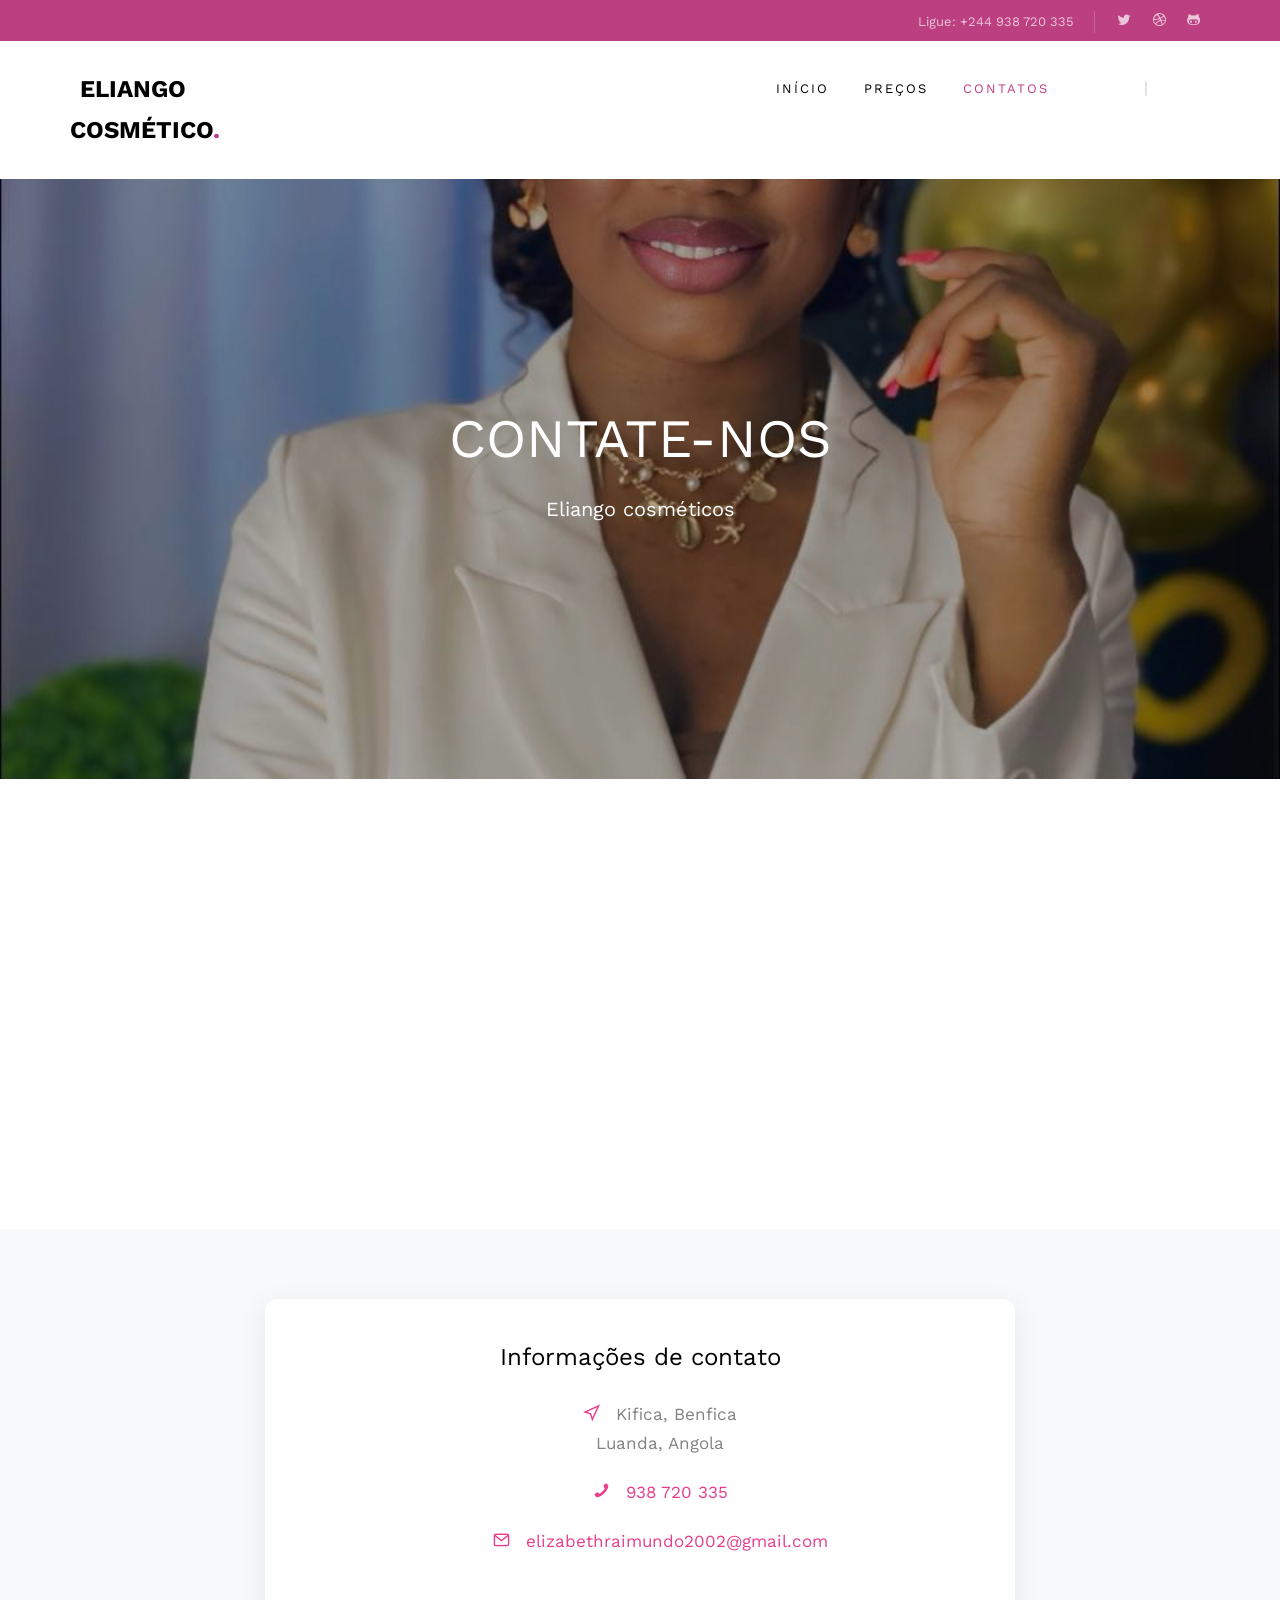
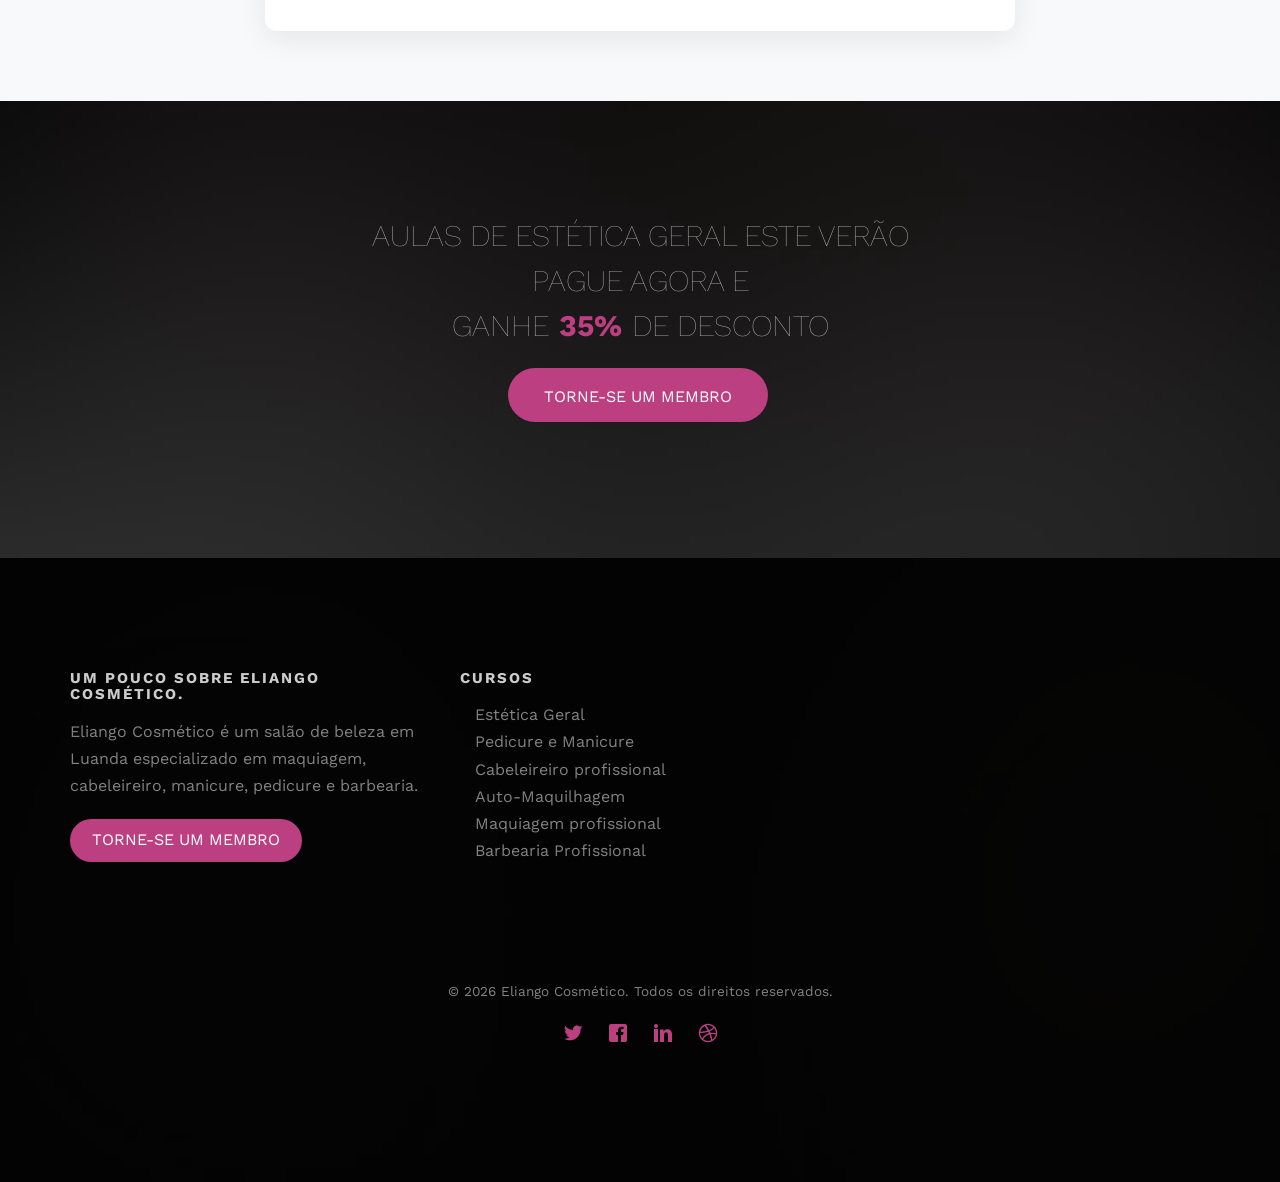
==== contact.html @ efbb31b2 "Update contact.html" ====
<!DOCTYPE HTML>
<html>
<head>
<meta charset="utf-8">
<meta http-equiv="X-UA-Compatible" content="IE=edge">
<title>Eliango Cosmético | Salão de Beleza</title>
<meta name="viewport" content="width=device-width, initial-scale=1">
<meta name="description" content="Eliango Cosmético é um salão de beleza em Luanda especializado em maquiagem, cabeleireiro, manicure, pedicure e barbearia." />
<meta name="keywords" content="salão de beleza luanda, maquiagem profissional, cabeleireiro luanda, manicure pedicure, barbearia luanda" />
<meta name="author" content="freehtml5.co" />

<link href="https://fonts.googleapis.com/css?family=Work+Sans:300,400,500,700,800" rel="stylesheet">
<link rel="stylesheet" href="css/animate.css">
<link rel="stylesheet" href="css/icomoon.css">
<link rel="stylesheet" href="css/bootstrap.css">
<link rel="stylesheet" href="css/magnific-popup.css">
<link rel="stylesheet" href="css/owl.carousel.min.css">
<link rel="stylesheet" href="css/owl.theme.default.min.css">
<link rel="stylesheet" href="css/style.css">
<script src="js/modernizr-2.6.2.min.js"></script>
<!--[if lt IE 9]>
<script src="js/respond.min.js"></script>
<![endif]-->
<style>
  .lang-btn { color: #fff !important; font-weight: 500; }
  .lang-btn.active { color: #f9ad81 !important; font-weight: 700; }
</style>
</head>
<body>
<div class="fh5co-loader"></div>
<div id="page">
<nav class="fh5co-nav" role="navigation">
  <div class="top">
    <div class="container">
      <div class="row">
        <div class="col-xs-12 text-right">
          <p class="num"><span data-i18n="call-us">Ligue:</span> +244 938 720 335</p>
          <ul class="fh5co-social">
            <li><a href="#"><i class="icon-twitter"></i></a></li>
            <li><a href="#"><i class="icon-dribbble"></i></a></li>
            <li><a href="#"><i class="icon-github"></i></a></li>
          </ul>
        </div>
      </div>
    </div>
  </div>
  <div class="top-menu">
    <div class="container">
      <div class="row">
        <div class="col-xs-2">
          <div id="fh5co-logo"><a href="index.html">Eliango Cosmético<span>.</span></a></div>
        </div>
        <div class="col-xs-10 text-right menu-1">
          <ul>
            <li><a href="index.html" data-i18n="nav-home">Início</a></li>
            <li><a href="pricing.html" data-i18n="nav-pricing">Preços</a></li>
            <li class="active"><a href="contact.html" data-i18n="nav-contact">Contatos</a></li>
            <li style="margin-left:15px;">
              <a href="#" class="lang-btn" data-lang="pt" onclick="setLanguage('pt'); return false;">PT</a>
              <span style="color:#ccc; margin:0 5px;">|</span>
              <a href="#" class="lang-btn" data-lang="en" onclick="setLanguage('en'); return false;">EN</a>
            </li>
          </ul>
        </div>
      </div>
    </div>
  </div>
</nav>

<header id="fh5co-header" class="fh5co-cover fh5co-cover-sm" role="banner" style="background-image:url(images/img_bg_2.jpg);" data-stellar-background-ratio="0.5">
  <div class="overlay"></div>
  <div class="container">
    <div class="row">
      <div class="col-md-8 col-md-offset-2 text-center">
        <div class="display-t">
          <div class="display-tc animate-box" data-animate-effect="fadeIn">
            <h1 data-i18n="contact-title">Contate-nos</h1>
            <h2 data-i18n="contact-subtitle">Eliango cosméticos</h2>
          </div>
        </div>
      </div>
    </div>
  </div>
</header>

<!-- MAP -->
<div id="map" class="fh5co-map" style="position:relative; height:auto; margin:0;">
  <iframe
    src="https://www.google.com/maps/embed?pb=!1m14!1m12!1m3!1d471.53162764100284!2d13.175240769830372!3d-8.959782322046955!2m3!1f0!2f0!3f0!3m2!1i1024!2i768!4f13.1!5e1!3m2!1sen!2sao!4v1787591744412!5m2!1sen!2sao"
    width="100%" height="450" style="border:0; display:block;"
    allowfullscreen="" loading="lazy" referrerpolicy="strict-origin-when-cross-origin">
  </iframe>
</div>

<!-- CONTACT INFO BELOW MAP -->
<div id="fh5co-contact" style="position:relative !important; margin-top:0 !important; padding:70px 0; background:#f8f9fa;">
  <div class="container">
    <div class="row">
      <div class="col-md-8 col-md-offset-2 text-center animate-box">
        <div class="fh5co-contact-info" style="background:#fff; padding:45px 40px; border-radius:12px; box-shadow:0 8px 30px rgba(0,0,0,0.08);">
          <h3 data-i18n="contact-info-title" style="margin-bottom:30px;">Informações de contato</h3>
          <ul style="list-style:none; padding:0; margin:0; font-size:17px;">
            <li style="margin-bottom:20px;">
              <i class="icon-location" style="color:#e83e8c; margin-right:10px;"></i>
              <span data-i18n="contact-address">Kifica, Benfica<br>Luanda, Angola</span>
            </li>
            <li style="margin-bottom:20px;">
              <i class="icon-phone" style="color:#e83e8c; margin-right:10px;"></i>
              <a href="tel:+244938720335" style="color:#e83e8c;">938 720 335</a>
            </li>
            <li>
              <i class="icon-mail" style="color:#e83e8c; margin-right:10px;"></i>
              <a href="mailto:elizabethraimundo2002@gmail.com" style="color:#e83e8c;">elizabethraimundo2002@gmail.com</a>
            </li>
          </ul>
        </div>
      </div>
    </div>
  </div>
</div>

<div id="fh5co-started" class="fh5co-bg" style="background-image: url(images/img_bg_3.jpg);">
  <div class="overlay"></div>
  <div class="container">
    <div class="row animate-box">
      <div class="col-md-8 col-md-offset-2 text-center">
        <h2>
          <span data-i18n="summer-title">AULAS DE ESTÉTICA GERAL ESTE VERÃO</span><br>
          <span data-i18n="pay-now">PAGUE AGORA E</span><br>
          <span data-i18n="get">GANHE</span> <span class="percent" data-i18n="discount">35%</span> <span data-i18n="off">DE DESCONTO</span>
        </h2>
      </div>
    </div>
    <div class="row animate-box">
      <div class="col-md-8 col-md-offset-2 text-center">
        <p><a href="#" class="btn btn-default btn-lg" data-i18n="become-member">TORNE-SE UM MEMBRO</a></p>
      </div>
    </div>
  </div>
</div>

<footer id="fh5co-footer" class="fh5co-bg" style="background-image: url(images/img_bg_1.jpg);" role="contentinfo">
  <div class="overlay"></div>
  <div class="container">
    <div class="row row-pb-md">
      <div class="col-md-4 fh5co-widget">
        <h3 data-i18n="about-title">Um Pouco Sobre Eliango Cosmético.</h3>
        <p>Eliango Cosmético é um salão de beleza em Luanda especializado em maquiagem, cabeleireiro, manicure, pedicure e barbearia.</p>
        <p><a class="btn btn-primary" href="#" data-i18n="become-member">TORNE-SE UM MEMBRO</a></p>
      </div>
      <div class="col-md-8">
        <h3 data-i18n="courses">Cursos</h3>
        <div class="col-md-4 col-sm-4 col-xs-6">
          <ul class="fh5co-footer-links">
            <li><a href="" data-i18n="course-1">Estética Geral</a></li>
            <li><a href="" data-i18n="course-2">Pedicure e Manicure</a></li>
            <li><a href="" data-i18n="course-3">Cabeleireiro profissional</a></li>
            <li><a href="" data-i18n="course-4">Auto-Maquilhagem</a></li>
            <li><a href="" data-i18n="course-5">Maquiagem profissional</a></li>
            <li><a href="" data-i18n="course-6">Barbearia Profissional</a></li>
          </ul>
        </div>
      </div>
    </div>
    <div class="row copyright">
      <div class="col-md-12 text-center">
        <p><small class="block">&copy; 2026 Eliango Cosmético. <span data-i18n="rights">Todos os direitos reservados.</span></small></p>
        <p>
          <ul class="fh5co-social-icons">
            <li><a href="#"><i class="icon-twitter"></i></a></li>
            <li><a href="#"><i class="icon-facebook"></i></a></li>
            <li><a href="#"><i class="icon-linkedin"></i></a></li>
            <li><a href="#"><i class="icon-dribbble"></i></a></li>
          </ul>
        </p>
      </div>
    </div>
  </div>
</footer>
</div>

<div class="gototop js-top">
  <a href="#" class="js-gotop"><i class="icon-arrow-up"></i></a>
</div>

<script src="js/jquery.min.js"></script>
<script src="js/jquery.easing.1.3.js"></script>
<script src="js/bootstrap.min.js"></script>
<script src="js/jquery.waypoints.min.js"></script>
<script src="js/jquery.stellar.min.js"></script>
<script src="js/owl.carousel.min.js"></script>
<script src="js/jquery.countTo.js"></script>
<script src="js/jquery.magnific-popup.min.js"></script>
<script src="js/magnific-popup-options.js"></script>
<script src="js/main.js"></script>
<script src="js/language.js"></script>
</body>
</html>
---- css/icomoon.css ----
@font-face {
  font-family: 'icomoon';
  src:  url('../fonts/icomoon/icomoon.eot?6iuir');
  src:  url('../fonts/icomoon/icomoon.eot?6iuir#iefix') format('embedded-opentype'),
    url('../fonts/icomoon/icomoon.ttf?6iuir') format('truetype'),
    url('../fonts/icomoon/icomoon.woff?6iuir') format('woff'),
    url('../fonts/icomoon/icomoon.svg?6iuir#icomoon') format('svg');
  font-weight: normal;
  font-style: normal;
}

[class^="icon-"], [class*=" icon-"] {
  /* use !important to prevent issues with browser extensions that change fonts */
  font-family: 'icomoon' !important;
  speak: none;
  font-style: normal;
  font-weight: normal;
  font-variant: normal;
  text-transform: none;
  line-height: 1;

  /* Better Font Rendering =========== */
  -webkit-font-smoothing: antialiased;
  -moz-osx-font-smoothing: grayscale;
}

.icon-eye:before {
  content: "\e000";
}
.icon-paper-clip:before {
  content: "\e001";
}
.icon-mail:before {
  content: "\e002";
}
.icon-toggle:before {
  content: "\e003";
}
.icon-layout:before {
  content: "\e004";
}
.icon-link:before {
  content: "\e005";
}
.icon-bell:before {
  content: "\e006";
}
.icon-lock:before {
  content: "\e007";
}
.icon-unlock:before {
  content: "\e008";
}
.icon-ribbon:before {
  content: "\e009";
}
.icon-image:before {
  content: "\e010";
}
.icon-signal:before {
  content: "\e011";
}
.icon-target:before {
  content: "\e012";
}
.icon-clipboard:before {
  content: "\e013";
}
.icon-clock:before {
  content: "\e014";
}
.icon-watch:before {
  content: "\e015";
}
.icon-air-play:before {
  content: "\e016";
}
.icon-camera:before {
  content: "\e017";
}
.icon-video:before {
  content: "\e018";
}
.icon-disc:before {
  content: "\e019";
}
.icon-printer:before {
  content: "\e020";
}
.icon-monitor:before {
  content: "\e021";
}
.icon-server:before {
  content: "\e022";
}
.icon-cog:before {
  content: "\e023";
}
.icon-heart:before {
  content: "\e024";
}
.icon-paragraph:before {
  content: "\e025";
}
.icon-align-justify:before {
  content: "\e026";
}
.icon-align-left:before {
  content: "\e027";
}
.icon-align-center:before {
  content: "\e028";
}
.icon-align-right:before {
  content: "\e029";
}
.icon-book:before {
  content: "\e030";
}
.icon-layers:before {
  content: "\e031";
}
.icon-stack:before {
  content: "\e032";
}
.icon-stack-2:before {
  content: "\e033";
}
.icon-paper:before {
  content: "\e034";
}
.icon-paper-stack:before {
  content: "\e035";
}
.icon-search:before {
  content: "\e036";
}
.icon-zoom-in:before {
  content: "\e037";
}
.icon-zoom-out:before {
  content: "\e038";
}
.icon-reply:before {
  content: "\e039";
}
.icon-circle-plus:before {
  content: "\e040";
}
.icon-circle-minus:before {
  content: "\e041";
}
.icon-circle-check:before {
  content: "\e042";
}
.icon-circle-cross:before {
  content: "\e043";
}
.icon-square-plus:before {
  content: "\e044";
}
.icon-square-minus:before {
  content: "\e045";
}
.icon-square-check:before {
  content: "\e046";
}
.icon-square-cross:before {
  content: "\e047";
}
.icon-microphone:before {
  content: "\e048";
}
.icon-record:before {
  content: "\e049";
}
.icon-skip-back:before {
  content: "\e050";
}
.icon-rewind:before {
  content: "\e051";
}
.icon-play:before {
  content: "\e052";
}
.icon-pause:before {
  content: "\e053";
}
.icon-stop:before {
  content: "\e054";
}
.icon-fast-forward:before {
  content: "\e055";
}
.icon-skip-forward:before {
  content: "\e056";
}
.icon-shuffle:before {
  content: "\e057";
}
.icon-repeat:before {
  content: "\e058";
}
.icon-folder:before {
  content: "\e059";
}
.icon-umbrella:before {
  content: "\e060";
}
.icon-moon:before {
  content: "\e061";
}
.icon-thermometer:before {
  content: "\e062";
}
.icon-drop:before {
  content: "\e063";
}
.icon-sun:before {
  content: "\e064";
}
.icon-cloud:before {
  content: "\e065";
}
.icon-cloud-upload:before {
  content: "\e066";
}
.icon-cloud-download:before {
  content: "\e067";
}
.icon-upload:before {
  content: "\e068";
}
.icon-download:before {
  content: "\e069";
}
.icon-location:before {
  content: "\e070";
}
.icon-location-2:before {
  content: "\e071";
}
.icon-map:before {
  content: "\e072";
}
.icon-battery:before {
  content: "\e073";
}
.icon-head:before {
  content: "\e074";
}
.icon-briefcase:before {
  content: "\e075";
}
.icon-speech-bubble:before {
  content: "\e076";
}
.icon-anchor:before {
  content: "\e077";
}
.icon-globe:before {
  content: "\e078";
}
.icon-box:before {
  content: "\e079";
}
.icon-reload:before {
  content: "\e080";
}
.icon-share:before {
  content: "\e081";
}
.icon-marquee:before {
  content: "\e082";
}
.icon-marquee-plus:before {
  content: "\e083";
}
.icon-marquee-minus:before {
  content: "\e084";
}
.icon-tag:before {
  content: "\e085";
}
.icon-power:before {
  content: "\e086";
}
.icon-command:before {
  content: "\e087";
}
.icon-alt:before {
  content: "\e088";
}
.icon-esc:before {
  content: "\e089";
}
.icon-bar-graph:before {
  content: "\e090";
}
.icon-bar-graph-2:before {
  content: "\e091";
}
.icon-pie-graph:before {
  content: "\e092";
}
.icon-star:before {
  content: "\e093";
}
.icon-arrow-left:before {
  content: "\e094";
}
.icon-arrow-right:before {
  content: "\e095";
}
.icon-arrow-up:before {
  content: "\e096";
}
.icon-arrow-down:before {
  content: "\e097";
}
.icon-volume:before {
  content: "\e098";
}
.icon-mute:before {
  content: "\e099";
}
.icon-content-right:before {
  content: "\e100";
}
.icon-content-left:before {
  content: "\e101";
}
.icon-grid:before {
  content: "\e102";
}
.icon-grid-2:before {
  content: "\e103";
}
.icon-columns:before {
  content: "\e104";
}
.icon-loader:before {
  content: "\e105";
}
.icon-bag:before {
  content: "\e106";
}
.icon-ban:before {
  content: "\e107";
}
.icon-flag:before {
  content: "\e108";
}
.icon-trash:before {
  content: "\e109";
}
.icon-expand:before {
  content: "\e110";
}
.icon-contract:before {
  content: "\e111";
}
.icon-maximize:before {
  content: "\e112";
}
.icon-minimize:before {
  content: "\e113";
}
.icon-plus:before {
  content: "\e114";
}
.icon-minus:before {
  content: "\e115";
}
.icon-check:before {
  content: "\e116";
}
.icon-cross:before {
  content: "\e117";
}
.icon-move:before {
  content: "\e118";
}
.icon-delete:before {
  content: "\e119";
}
.icon-menu:before {
  content: "\e120";
}
.icon-archive:before {
  content: "\e121";
}
.icon-inbox:before {
  content: "\e122";
}
.icon-outbox:before {
  content: "\e123";
}
.icon-file:before {
  content: "\e124";
}
.icon-file-add:before {
  content: "\e125";
}
.icon-file-subtract:before {
  content: "\e126";
}
.icon-help:before {
  content: "\e127";
}
.icon-open:before {
  content: "\e128";
}
.icon-ellipsis:before {
  content: "\e129";
}
.icon-add-to-list:before {
  content: "\e900";
}
.icon-classic-computer:before {
  content: "\e901";
}
.icon-controller-fast-backward:before {
  content: "\e902";
}
.icon-creative-commons-attribution:before {
  content: "\e903";
}
.icon-creative-commons-noderivs:before {
  content: "\e904";
}
.icon-creative-commons-noncommercial-eu:before {
  content: "\e905";
}
.icon-creative-commons-noncommercial-us:before {
  content: "\e906";
}
.icon-creative-commons-public-domain:before {
  content: "\e907";
}
.icon-creative-commons-remix:before {
  content: "\e908";
}
.icon-creative-commons-share:before {
  content: "\e909";
}
.icon-creative-commons-sharealike:before {
  content: "\e90a";
}
.icon-creative-commons:before {
  content: "\e90b";
}
.icon-document-landscape:before {
  content: "\e90c";
}
.icon-remove-user:before {
  content: "\e90d";
}
.icon-warning:before {
  content: "\e90e";
}
.icon-arrow-bold-down:before {
  content: "\e90f";
}
.icon-arrow-bold-left:before {
  content: "\e910";
}
.icon-arrow-bold-right:before {
  content: "\e911";
}
.icon-arrow-bold-up:before {
  content: "\e912";
}
.icon-arrow-down2:before {
  content: "\e913";
}
.icon-arrow-left2:before {
  content: "\e914";
}
.icon-arrow-long-down:before {
  content: "\e915";
}
.icon-arrow-long-left:before {
  content: "\e916";
}
.icon-arrow-long-right:before {
  content: "\e917";
}
.icon-arrow-long-up:before {
  content: "\e918";
}
.icon-arrow-right2:before {
  content: "\e919";
}
.icon-arrow-up2:before {
  content: "\e91a";
}
.icon-arrow-with-circle-down:before {
  content: "\e91b";
}
.icon-arrow-with-circle-left:before {
  content: "\e91c";
}
.icon-arrow-with-circle-right:before {
  content: "\e91d";
}
.icon-arrow-with-circle-up:before {
  content: "\e91e";
}
.icon-bookmark:before {
  content: "\e91f";
}
.icon-bookmarks:before {
  content: "\e920";
}
.icon-chevron-down:before {
  content: "\e921";
}
.icon-chevron-left:before {
  content: "\e922";
}
.icon-chevron-right:before {
  content: "\e923";
}
.icon-chevron-small-down:before {
  content: "\e924";
}
.icon-chevron-small-left:before {
  content: "\e925";
}
.icon-chevron-small-right:before {
  content: "\e926";
}
.icon-chevron-small-up:before {
  content: "\e927";
}
.icon-chevron-thin-down:before {
  content: "\e928";
}
.icon-chevron-thin-left:before {
  content: "\e929";
}
.icon-chevron-thin-right:before {
  content: "\e92a";
}
.icon-chevron-thin-up:before {
  content: "\e92b";
}
.icon-chevron-up:before {
  content: "\e92c";
}
.icon-chevron-with-circle-down:before {
  content: "\e92d";
}
.icon-chevron-with-circle-left:before {
  content: "\e92e";
}
.icon-chevron-with-circle-right:before {
  content: "\e92f";
}
.icon-chevron-with-circle-up:before {
  content: "\e930";
}
.icon-cloud2:before {
  content: "\e931";
}
.icon-controller-fast-forward:before {
  content: "\e932";
}
.icon-controller-jump-to-start:before {
  content: "\e933";
}
.icon-controller-next:before {
  content: "\e934";
}
.icon-controller-paus:before {
  content: "\e935";
}
.icon-controller-play:before {
  content: "\e936";
}
.icon-controller-record:before {
  content: "\e937";
}
.icon-controller-stop:before {
  content: "\e938";
}
.icon-controller-volume:before {
  content: "\e939";
}
.icon-dot-single:before {
  content: "\e93a";
}
.icon-dots-three-horizontal:before {
  content: "\e93b";
}
.icon-dots-three-vertical:before {
  content: "\e93c";
}
.icon-dots-two-horizontal:before {
  content: "\e93d";
}
.icon-dots-two-vertical:before {
  content: "\e93e";
}
.icon-download2:before {
  content: "\e93f";
}
.icon-emoji-flirt:before {
  content: "\e940";
}
.icon-flow-branch:before {
  content: "\e941";
}
.icon-flow-cascade:before {
  content: "\e942";
}
.icon-flow-line:before {
  content: "\e943";
}
.icon-flow-parallel:before {
  content: "\e944";
}
.icon-flow-tree:before {
  content: "\e945";
}
.icon-install:before {
  content: "\e946";
}
.icon-layers2:before {
  content: "\e947";
}
.icon-open-book:before {
  content: "\e948";
}
.icon-resize-100:before {
  content: "\e949";
}
.icon-resize-full-screen:before {
  content: "\e94a";
}
.icon-save:before {
  content: "\e94b";
}
.icon-select-arrows:before {
  content: "\e94c";
}
.icon-sound-mute:before {
  content: "\e94d";
}
.icon-sound:before {
  content: "\e94e";
}
.icon-trash2:before {
  content: "\e94f";
}
.icon-triangle-down:before {
  content: "\e950";
}
.icon-triangle-left:before {
  content: "\e951";
}
.icon-triangle-right:before {
  content: "\e952";
}
.icon-triangle-up:before {
  content: "\e953";
}
.icon-uninstall:before {
  content: "\e954";
}
.icon-upload-to-cloud:before {
  content: "\e955";
}
.icon-upload2:before {
  content: "\e956";
}
.icon-add-user:before {
  content: "\e957";
}
.icon-address:before {
  content: "\e958";
}
.icon-adjust:before {
  content: "\e959";
}
.icon-air:before {
  content: "\e95a";
}
.icon-aircraft-landing:before {
  content: "\e95b";
}
.icon-aircraft-take-off:before {
  content: "\e95c";
}
.icon-aircraft:before {
  content: "\e95d";
}
.icon-align-bottom:before {
  content: "\e95e";
}
.icon-align-horizontal-middle:before {
  content: "\e95f";
}
.icon-align-left2:before {
  content: "\e960";
}
.icon-align-right2:before {
  content: "\e961";
}
.icon-align-top:before {
  content: "\e962";
}
.icon-align-vertical-middle:before {
  content: "\e963";
}
.icon-archive2:before {
  content: "\e964";
}
.icon-area-graph:before {
  content: "\e965";
}
.icon-attachment:before {
  content: "\e966";
}
.icon-awareness-ribbon:before {
  content: "\e967";
}
.icon-back-in-time:before {
  content: "\e968";
}
.icon-back:before {
  content: "\e969";
}
.icon-bar-graph2:before {
  content: "\e96a";
}
.icon-battery2:before {
  content: "\e96b";
}
.icon-beamed-note:before {
  content: "\e96c";
}
.icon-bell2:before {
  content: "\e96d";
}
.icon-blackboard:before {
  content: "\e96e";
}
.icon-block:before {
  content: "\e96f";
}
.icon-book2:before {
  content: "\e970";
}
.icon-bowl:before {
  content: "\e971";
}
.icon-box2:before {
  content: "\e972";
}
.icon-briefcase2:before {
  content: "\e973";
}
.icon-browser:before {
  content: "\e974";
}
.icon-brush:before {
  content: "\e975";
}
.icon-bucket:before {
  content: "\e976";
}
.icon-cake:before {
  content: "\e977";
}
.icon-calculator:before {
  content: "\e978";
}
.icon-calendar:before {
  content: "\e979";
}
.icon-camera2:before {
  content: "\e97a";
}
.icon-ccw:before {
  content: "\e97b";
}
.icon-chat:before {
  content: "\e97c";
}
.icon-check2:before {
  content: "\e97d";
}
.icon-circle-with-cross:before {
  content: "\e97e";
}
.icon-circle-with-minus:before {
  content: "\e97f";
}
.icon-circle-with-plus:before {
  content: "\e980";
}
.icon-circle:before {
  content: "\e981";
}
.icon-circular-graph:before {
  content: "\e982";
}
.icon-clapperboard:before {
  content: "\e983";
}
.icon-clipboard2:before {
  content: "\e984";
}
.icon-clock2:before {
  content: "\e985";
}
.icon-code:before {
  content: "\e986";
}
.icon-cog2:before {
  content: "\e987";
}
.icon-colours:before {
  content: "\e988";
}
.icon-compass:before {
  content: "\e989";
}
.icon-copy:before {
  content: "\e98a";
}
.icon-credit-card:before {
  content: "\e98b";
}
.icon-credit:before {
  content: "\e98c";
}
.icon-cross2:before {
  content: "\e98d";
}
.icon-cup:before {
  content: "\e98e";
}
.icon-cw:before {
  content: "\e98f";
}
.icon-cycle:before {
  content: "\e990";
}
.icon-database:before {
  content: "\e991";
}
.icon-dial-pad:before {
  content: "\e992";
}
.icon-direction:before {
  content: "\e993";
}
.icon-document:before {
  content: "\e994";
}
.icon-documents:before {
  content: "\e995";
}
.icon-drink:before {
  content: "\e996";
}
.icon-drive:before {
  content: "\e997";
}
.icon-drop2:before {
  content: "\e998";
}
.icon-edit:before {
  content: "\e999";
}
.icon-email:before {
  content: "\e99a";
}
.icon-emoji-happy:before {
  content: "\e99b";
}
.icon-emoji-neutral:before {
  content: "\e99c";
}
.icon-emoji-sad:before {
  content: "\e99d";
}
.icon-erase:before {
  content: "\e99e";
}
.icon-eraser:before {
  content: "\e99f";
}
.icon-export:before {
  content: "\e9a0";
}
.icon-eye2:before {
  content: "\e9a1";
}
.icon-feather:before {
  content: "\e9a2";
}
.icon-flag2:before {
  content: "\e9a3";
}
.icon-flash:before {
  content: "\e9a4";
}
.icon-flashlight:before {
  content: "\e9a5";
}
.icon-flat-brush:before {
  content: "\e9a6";
}
.icon-folder-images:before {
  content: "\e9a7";
}
.icon-folder-music:before {
  content: "\e9a8";
}
.icon-folder-video:before {
  content: "\e9a9";
}
.icon-folder2:before {
  content: "\e9aa";
}
.icon-forward:before {
  content: "\e9ab";
}
.icon-funnel:before {
  content: "\e9ac";
}
.icon-game-controller:before {
  content: "\e9ad";
}
.icon-gauge:before {
  content: "\e9ae";
}
.icon-globe2:before {
  content: "\e9af";
}
.icon-graduation-cap:before {
  content: "\e9b0";
}
.icon-grid2:before {
  content: "\e9b1";
}
.icon-hair-cross:before {
  content: "\e9b2";
}
.icon-hand:before {
  content: "\e9b3";
}
.icon-heart-outlined:before {
  content: "\e9b4";
}
.icon-heart2:before {
  content: "\e9b5";
}
.icon-help-with-circle:before {
  content: "\e9b6";
}
.icon-help2:before {
  content: "\e9b7";
}
.icon-home:before {
  content: "\e9b8";
}
.icon-hour-glass:before {
  content: "\e9b9";
}
.icon-image-inverted:before {
  content: "\e9ba";
}
.icon-image2:before {
  content: "\e9bb";
}
.icon-images:before {
  content: "\e9bc";
}
.icon-inbox2:before {
  content: "\e9bd";
}
.icon-infinity:before {
  content: "\e9be";
}
.icon-info-with-circle:before {
  content: "\e9bf";
}
.icon-info:before {
  content: "\e9c0";
}
.icon-key:before {
  content: "\e9c1";
}
.icon-keyboard:before {
  content: "\e9c2";
}
.icon-lab-flask:before {
  content: "\e9c3";
}
.icon-landline:before {
  content: "\e9c4";
}
.icon-language:before {
  content: "\e9c5";
}
.icon-laptop:before {
  content: "\e9c6";
}
.icon-leaf:before {
  content: "\e9c7";
}
.icon-level-down:before {
  content: "\e9c8";
}
.icon-level-up:before {
  content: "\e9c9";
}
.icon-lifebuoy:before {
  content: "\e9ca";
}
.icon-light-bulb:before {
  content: "\e9cb";
}
.icon-light-down:before {
  content: "\e9cc";
}
.icon-light-up:before {
  content: "\e9cd";
}
.icon-line-graph:before {
  content: "\e9ce";
}
.icon-link2:before {
  content: "\e9cf";
}
.icon-list:before {
  content: "\e9d0";
}
.icon-location-pin:before {
  content: "\e9d1";
}
.icon-location2:before {
  content: "\e9d2";
}
.icon-lock-open:before {
  content: "\e9d3";
}
.icon-lock2:before {
  content: "\e9d4";
}
.icon-log-out:before {
  content: "\e9d5";
}
.icon-login:before {
  content: "\e9d6";
}
.icon-loop:before {
  content: "\e9d7";
}
.icon-magnet:before {
  content: "\e9d8";
}
.icon-magnifying-glass:before {
  content: "\e9d9";
}
.icon-mail2:before {
  content: "\e9da";
}
.icon-man:before {
  content: "\e9db";
}
.icon-map2:before {
  content: "\e9dc";
}
.icon-mask:before {
  content: "\e9dd";
}
.icon-medal:before {
  content: "\e9de";
}
.icon-megaphone:before {
  content: "\e9df";
}
.icon-menu2:before {
  content: "\e9e0";
}
.icon-message:before {
  content: "\e9e1";
}
.icon-mic:before {
  content: "\e9e2";
}
.icon-minus2:before {
  content: "\e9e3";
}
.icon-mobile:before {
  content: "\e9e4";
}
.icon-modern-mic:before {
  content: "\e9e5";
}
.icon-moon2:before {
  content: "\e9e6";
}
.icon-mouse:before {
  content: "\e9e7";
}
.icon-music:before {
  content: "\e9e8";
}
.icon-network:before {
  content: "\e9e9";
}
.icon-new-message:before {
  content: "\e9ea";
}
.icon-new:before {
  content: "\e9eb";
}
.icon-news:before {
  content: "\e9ec";
}
.icon-note:before {
  content: "\e9ed";
}
.icon-notification:before {
  content: "\e9ee";
}
.icon-old-mobile:before {
  content: "\e9ef";
}
.icon-old-phone:before {
  content: "\e9f0";
}
.icon-palette:before {
  content: "\e9f1";
}
.icon-paper-plane:before {
  content: "\e9f2";
}
.icon-pencil:before {
  content: "\e9f3";
}
.icon-phone:before {
  content: "\e9f4";
}
.icon-pie-chart:before {
  content: "\e9f5";
}
.icon-pin:before {
  content: "\e9f6";
}
.icon-plus2:before {
  content: "\e9f7";
}
.icon-popup:before {
  content: "\e9f8";
}
.icon-power-plug:before {
  content: "\e9f9";
}
.icon-price-ribbon:before {
  content: "\e9fa";
}
.icon-price-tag:before {
  content: "\e9fb";
}
.icon-print:before {
  content: "\e9fc";
}
.icon-progress-empty:before {
  content: "\e9fd";
}
.icon-progress-full:before {
  content: "\e9fe";
}
.icon-progress-one:before {
  content: "\e9ff";
}
.icon-progress-two:before {
  content: "\ea00";
}
.icon-publish:before {
  content: "\ea01";
}
.icon-quote:before {
  content: "\ea02";
}
.icon-radio:before {
  content: "\ea03";
}
.icon-reply-all:before {
  content: "\ea04";
}
.icon-reply2:before {
  content: "\ea05";
}
.icon-retweet:before {
  content: "\ea06";
}
.icon-rocket:before {
  content: "\ea07";
}
.icon-round-brush:before {
  content: "\ea08";
}
.icon-rss:before {
  content: "\ea09";
}
.icon-ruler:before {
  content: "\ea0a";
}
.icon-scissors:before {
  content: "\ea0b";
}
.icon-share-alternitive:before {
  content: "\ea0c";
}
.icon-share2:before {
  content: "\ea0d";
}
.icon-shareable:before {
  content: "\ea0e";
}
.icon-shield:before {
  content: "\ea0f";
}
.icon-shop:before {
  content: "\ea10";
}
.icon-shopping-bag:before {
  content: "\ea11";
}
.icon-shopping-basket:before {
  content: "\ea12";
}
.icon-shopping-cart:before {
  content: "\ea13";
}
.icon-shuffle2:before {
  content: "\ea14";
}
.icon-signal2:before {
  content: "\ea15";
}
.icon-sound-mix:before {
  content: "\ea16";
}
.icon-sports-club:before {
  content: "\ea17";
}
.icon-spreadsheet:before {
  content: "\ea18";
}
.icon-squared-cross:before {
  content: "\ea19";
}
.icon-squared-minus:before {
  content: "\ea1a";
}
.icon-squared-plus:before {
  content: "\ea1b";
}
.icon-star-outlined:before {
  content: "\ea1c";
}
.icon-star2:before {
  content: "\ea1d";
}
.icon-stopwatch:before {
  content: "\ea1e";
}
.icon-suitcase:before {
  content: "\ea1f";
}
.icon-swap:before {
  content: "\ea20";
}
.icon-sweden:before {
  content: "\ea21";
}
.icon-switch:before {
  content: "\ea22";
}
.icon-tablet:before {
  content: "\ea23";
}
.icon-tag2:before {
  content: "\ea24";
}
.icon-text-document-inverted:before {
  content: "\ea25";
}
.icon-text-document:before {
  content: "\ea26";
}
.icon-text:before {
  content: "\ea27";
}
.icon-thermometer2:before {
  content: "\ea28";
}
.icon-thumbs-down:before {
  content: "\ea29";
}
.icon-thumbs-up:before {
  content: "\ea2a";
}
.icon-thunder-cloud:before {
  content: "\ea2b";
}
.icon-ticket:before {
  content: "\ea2c";
}
.icon-time-slot:before {
  content: "\ea2d";
}
.icon-tools:before {
  content: "\ea2e";
}
.icon-traffic-cone:before {
  content: "\ea2f";
}
.icon-tree:before {
  content: "\ea30";
}
.icon-trophy:before {
  content: "\ea31";
}
.icon-tv:before {
  content: "\ea32";
}
.icon-typing:before {
  content: "\ea33";
}
.icon-unread:before {
  content: "\ea34";
}
.icon-untag:before {
  content: "\ea35";
}
.icon-user:before {
  content: "\ea36";
}
.icon-users:before {
  content: "\ea37";
}
.icon-v-card:before {
  content: "\ea38";
}
.icon-video2:before {
  content: "\ea39";
}
.icon-vinyl:before {
  content: "\ea3a";
}
.icon-voicemail:before {
  content: "\ea3b";
}
.icon-wallet:before {
  content: "\ea3c";
}
.icon-water:before {
  content: "\ea3d";
}
.icon-px-with-circle:before {
  content: "\ea3e";
}
.icon-px:before {
  content: "\ea3f";
}
.icon-basecamp:before {
  content: "\ea40";
}
.icon-behance:before {
  content: "\ea41";
}
.icon-creative-cloud:before {
  content: "\ea42";
}
.icon-dropbox:before {
  content: "\ea43";
}
.icon-evernote:before {
  content: "\ea44";
}
.icon-flattr:before {
  content: "\ea45";
}
.icon-foursquare:before {
  content: "\ea46";
}
.icon-google-drive:before {
  content: "\ea47";
}
.icon-google-hangouts:before {
  content: "\ea48";
}
.icon-grooveshark:before {
  content: "\ea49";
}
.icon-icloud:before {
  content: "\ea4a";
}
.icon-mixi:before {
  content: "\ea4b";
}
.icon-onedrive:before {
  content: "\ea4c";
}
.icon-paypal:before {
  content: "\ea4d";
}
.icon-picasa:before {
  content: "\ea4e";
}
.icon-qq:before {
  content: "\ea4f";
}
.icon-rdio-with-circle:before {
  content: "\ea50";
}
.icon-renren:before {
  content: "\ea51";
}
.icon-scribd:before {
  content: "\ea52";
}
.icon-sina-weibo:before {
  content: "\ea53";
}
.icon-skype-with-circle:before {
  content: "\ea54";
}
.icon-skype:before {
  content: "\ea55";
}
.icon-slideshare:before {
  content: "\ea56";
}
.icon-smashing:before {
  content: "\ea57";
}
.icon-soundcloud:before {
  content: "\ea58";
}
.icon-spotify-with-circle:before {
  content: "\ea59";
}
.icon-spotify:before {
  content: "\ea5a";
}
.icon-swarm:before {
  content: "\ea5b";
}
.icon-vine-with-circle:before {
  content: "\ea5c";
}
.icon-vine:before {
  content: "\ea5d";
}
.icon-vk-alternitive:before {
  content: "\ea5e";
}
.icon-vk-with-circle:before {
  content: "\ea5f";
}
.icon-vk:before {
  content: "\ea60";
}
.icon-xing-with-circle:before {
  content: "\ea61";
}
.icon-xing:before {
  content: "\ea62";
}
.icon-yelp:before {
  content: "\ea63";
}
.icon-dribbble-with-circle:before {
  content: "\ea64";
}
.icon-dribbble:before {
  content: "\ea65";
}
.icon-facebook-with-circle:before {
  content: "\ea66";
}
.icon-facebook:before {
  content: "\ea67";
}
.icon-flickr-with-circle:before {
  content: "\ea68";
}
.icon-flickr:before {
  content: "\ea69";
}
.icon-github-with-circle:before {
  content: "\ea6a";
}
.icon-github:before {
  content: "\ea6b";
}
.icon-google-with-circle:before {
  content: "\ea6c";
}
.icon-google:before {
  content: "\ea6d";
}
.icon-instagram-with-circle:before {
  content: "\ea6e";
}
.icon-instagram:before {
  content: "\ea6f";
}
.icon-lastfm-with-circle:before {
  content: "\ea70";
}
.icon-lastfm:before {
  content: "\ea71";
}
.icon-linkedin-with-circle:before {
  content: "\ea72";
}
.icon-linkedin:before {
  content: "\ea73";
}
.icon-pinterest-with-circle:before {
  content: "\ea74";
}
.icon-pinterest:before {
  content: "\ea75";
}
.icon-rdio:before {
  content: "\ea76";
}
.icon-stumbleupon-with-circle:before {
  content: "\ea77";
}
.icon-stumbleupon:before {
  content: "\ea78";
}
.icon-tumblr-with-circle:before {
  content: "\ea79";
}
.icon-tumblr:before {
  content: "\ea7a";
}
.icon-twitter-with-circle:before {
  content: "\ea7b";
}
.icon-twitter:before {
  content: "\ea7c";
}
.icon-vimeo-with-circle:before {
  content: "\ea7d";
}
.icon-vimeo:before {
  content: "\ea7e";
}
.icon-youtube-with-circle:before {
  content: "\ea7f";
}
.icon-youtube:before {
  content: "\ea80";
}
---- css/style.css ----
@font-face {
  font-family: 'icomoon';
  src: url("../fonts/icomoon/icomoon.eot?srf3rx");
  src: url("../fonts/icomoon/icomoon.eot?srf3rx#iefix") format("embedded-opentype"), url("../fonts/icomoon/icomoon.ttf?srf3rx") format("truetype"), url("../fonts/icomoon/icomoon.woff?srf3rx") format("woff"), url("../fonts/icomoon/icomoon.svg?srf3rx#icomoon") format("svg");
  font-weight: normal;
  font-style: normal;
}
/* =======================================================
*
* 	Template Style 
*
* ======================================================= */
body {
  font-family: "Work Sans", Arial, sans-serif;
  font-weight: 400;
  font-size: 16px;
  line-height: 1.7;
  color: #828282;
  background: #fff;
}

#page {
  position: relative;
  overflow-x: hidden;
  width: 100%;
  height: 100%;
  -webkit-transition: 0.5s;
  -o-transition: 0.5s;
  transition: 0.5s;
}
.offcanvas #page {
  overflow: hidden;
  position: absolute;
}
.offcanvas #page:after {
  -webkit-transition: 2s;
  -o-transition: 2s;
  transition: 2s;
  position: absolute;
  top: 0;
  right: 0;
  bottom: 0;
  left: 0;
  z-index: 101;
  background: rgba(0, 0, 0, 0.7);
  content: "";
}

a {
  color: #bc3f81;
  -webkit-transition: 0.5s;
  -o-transition: 0.5s;
  transition: 0.5s;
}
a:hover, a:active, a:focus {
  color: #bc3f81;
  outline: none;
  text-decoration: none;
}

p {
  margin-bottom: 20px;
}

h1, h2, h3, h4, h5, h6, figure {
  color: #000;
  font-family: "Work Sans", Arial, sans-serif;
  font-weight: 400;
  margin: 0 0 20px 0;
}

::-webkit-selection {
  color: #fff;
  background: #bc3f81;
}

::-moz-selection {
  color: #fff;
  background: #bc3f81;
}

::selection {
  color: #fff;
  background: #bc3f81;
}

.fh5co-nav {
  margin: 0;
  padding: 0;
  width: 100%;
  padding: 0;
  z-index: 1001;
}
.fh5co-nav .top-menu {
  padding: 28px 0;
}
.fh5co-nav .top {
  background: #bc3f81;
  padding: 7px 0;
  margin-bottom: 0;
}
.fh5co-nav .top .num, .fh5co-nav .top .fh5co-social {
  display: inline-block;
  margin: 0;
}
.fh5co-nav .top .num {
  font-size: 13px;
  padding-right: 20px;
  margin-right: 10px;
  display: -moz-inline-stack;
  display: inline-block;
  zoom: 1;
  *display: inline;
  border-right: 1px solid rgba(255, 255, 255, 0.2);
  letter-spacing: 0px;
  color: rgba(255, 255, 255, 0.7);
}
.fh5co-nav .top .fh5co-social li {
  font-size: 14px;
}
.fh5co-nav .top .fh5co-social li a {
  padding: 0 7px;
}
.fh5co-nav .top .fh5co-social li a i {
  font-size: 14px;
  color: rgba(255, 255, 255, 0.7);
}
.fh5co-nav #fh5co-logo {
  font-size: 24px;
  margin: 0;
  padding: 0;
  text-transform: uppercase;
  font-weight: bold;
  font-weight: 700;
  font-family: "Work Sans", Arial, sans-serif;
}
.fh5co-nav #fh5co-logo a span {
  color: #bc3f81;
}
.fh5co-nav a {
  padding: 5px 10px;
  color: #000;
}
@media screen and (max-width: 768px) {
  .fh5co-nav .menu-1 {
    display: none;
  }
}
.fh5co-nav ul {
  padding: 0;
  margin: 5px 0 0 0;
}
.fh5co-nav ul li {
  padding: 0;
  margin: 0;
  list-style: none;
  display: inline;
}
.fh5co-nav ul li a {
  font-size: 13px;
  padding: 30px 15px;
  text-transform: uppercase;
  letter-spacing: 2px;
  -webkit-transition: 0.5s;
  -o-transition: 0.5s;
  transition: 0.5s;
}
.fh5co-nav ul li a:hover, .fh5co-nav ul li a:focus, .fh5co-nav ul li a:active {
  color: #000 !important;
}
.fh5co-nav ul li.has-dropdown {
  position: relative;
}
.fh5co-nav ul li.has-dropdown .dropdown {
  width: 140px;
  -webkit-box-shadow: 0px 14px 33px -9px rgba(0, 0, 0, 0.75);
  -moz-box-shadow: 0px 14px 33px -9px rgba(0, 0, 0, 0.75);
  box-shadow: 0px 14px 33px -9px rgba(0, 0, 0, 0.75);
  z-index: 1002;
  visibility: hidden;
  opacity: 0;
  position: absolute;
  top: 40px;
  left: 0;
  text-align: left;
  background: #bc3f81;
  padding: 20px;
  -webkit-border-radius: 4px;
  -moz-border-radius: 4px;
  -ms-border-radius: 4px;
  border-radius: 4px;
  -webkit-transition: 0s;
  -o-transition: 0s;
  transition: 0s;
}
.fh5co-nav ul li.has-dropdown .dropdown:before {
  bottom: 100%;
  left: 40px;
  border: solid transparent;
  content: " ";
  height: 0;
  width: 0;
  position: absolute;
  pointer-events: none;
  border-bottom-color: #bc3f81;
  border-width: 8px;
  margin-left: -8px;
}
.fh5co-nav ul li.has-dropdown .dropdown li {
  display: block;
  margin-bottom: 7px;
}
.fh5co-nav ul li.has-dropdown .dropdown li:last-child {
  margin-bottom: 0;
}
.fh5co-nav ul li.has-dropdown .dropdown li a {
  padding: 2px 0;
  display: block;
  color: #f2f2f2;
  line-height: 1.2;
  text-transform: none;
  font-size: 13px;
  letter-spacing: 0;
}
.fh5co-nav ul li.has-dropdown .dropdown li a:hover {
  color: #fff;
}
.fh5co-nav ul li.has-dropdown:hover a, .fh5co-nav ul li.has-dropdown:focus a {
  color: #fff;
}
.fh5co-nav ul li.btn-cta a {
  color: #fff;
}
.fh5co-nav ul li.btn-cta a span {
  background: #F85A16;
  padding: 4px 20px;
  display: -moz-inline-stack;
  display: inline-block;
  zoom: 1;
  *display: inline;
  -webkit-transition: 0.3s;
  -o-transition: 0.3s;
  transition: 0.3s;
  -webkit-border-radius: 100px;
  -moz-border-radius: 100px;
  -ms-border-radius: 100px;
  border-radius: 100px;
}
.fh5co-nav ul li.btn-cta a:hover span {
  -webkit-box-shadow: 0px 14px 20px -9px rgba(0, 0, 0, 0.75);
  -moz-box-shadow: 0px 14px 20px -9px rgba(0, 0, 0, 0.75);
  box-shadow: 0px 14px 20px -9px rgba(0, 0, 0, 0.75);
}
.fh5co-nav ul li.active > a {
  color: #bc3f81 !important;
}

#fh5co-header,
#fh5co-counter,
.fh5co-bg {
  background-size: cover;
  background-position: center center;
  background-repeat: no-repeat;
  position: relative;
}

.fh5co-bg {
  background-size: cover;
  background-position: center center;
  position: relative;
  width: 100%;
  float: left;
}
.fh5co-bg .overlay {
  position: absolute;
  top: 0;
  left: 0;
  right: 0;
  bottom: 0;
  background: rgba(0, 0, 0, 0.5);
  -webkit-transition: 0.5s;
  -o-transition: 0.5s;
  transition: 0.5s;
}

.fh5co-video {
  overflow: hidden;
}
@media screen and (max-width: 992px) {
  .fh5co-video {
    height: 450px;
  }
}
.fh5co-video a {
  z-index: 1001;
  position: absolute;
  top: 50%;
  left: 50%;
  margin-top: -45px;
  margin-left: -45px;
  width: 90px;
  height: 90px;
  display: table;
  text-align: center;
  background: #fff;
  -webkit-box-shadow: 0px 14px 30px -15px rgba(0, 0, 0, 0.75);
  -moz-box-shadow: 0px 14px 30px -15px rgba(0, 0, 0, 0.75);
  box-shadow: 0px 14px 30px -15px rgba(0, 0, 0, 0.75);
  -webkit-border-radius: 50%;
  -moz-border-radius: 50%;
  -ms-border-radius: 50%;
  border-radius: 50%;
}
.fh5co-video a i {
  text-align: center;
  display: table-cell;
  vertical-align: middle;
  font-size: 40px;
}
.fh5co-video .overlay {
  position: absolute;
  top: 0;
  left: 0;
  right: 0;
  bottom: 0;
  background: rgba(0, 0, 0, 0.5);
  -webkit-transition: 0.5s;
  -o-transition: 0.5s;
  transition: 0.5s;
}
.fh5co-video:hover .overlay {
  background: rgba(0, 0, 0, 0.7);
}
.fh5co-video:hover a {
  -webkit-transform: scale(1.2);
  -moz-transform: scale(1.2);
  -ms-transform: scale(1.2);
  -o-transform: scale(1.2);
  transform: scale(1.2);
}

.fh5co-cover {
  height: 800px;
  background-size: cover;
  background-position: center center;
  background-repeat: no-repeat;
  position: relative;
  float: left;
  width: 100%;
}
.fh5co-cover .overlay {
  z-index: 0;
  position: absolute;
  bottom: 0;
  top: 0;
  left: 0;
  right: 0;
  background: rgba(0, 0, 0, 0.3);
}
.fh5co-cover > .fh5co-container {
  position: relative;
  z-index: 10;
}
@media screen and (max-width: 768px) {
  .fh5co-cover {
    height: 600px;
  }
}
.fh5co-cover .display-t,
.fh5co-cover .display-tc {
  z-index: 9;
  height: 700px;
  display: table;
  width: 100%;
  margin-top: 100px;
}
@media screen and (max-width: 768px) {
  .fh5co-cover .display-t,
  .fh5co-cover .display-tc {
    height: 400px;
  }
}
.fh5co-cover.fh5co-cover-sm {
  height: 600px;
}
@media screen and (max-width: 768px) {
  .fh5co-cover.fh5co-cover-sm {
    height: 400px;
  }
}
.fh5co-cover.fh5co-cover-sm .display-t,
.fh5co-cover.fh5co-cover-sm .display-tc {
  height: 400px;
  display: table;
  width: 100%;
}
@media screen and (max-width: 768px) {
  .fh5co-cover.fh5co-cover-sm .display-t,
  .fh5co-cover.fh5co-cover-sm .display-tc {
    height: 400px;
  }
}

.fh5co-social-icons {
  margin: 0;
  padding: 0;
}
.fh5co-social-icons li {
  margin: 0;
  padding: 0;
  list-style: none;
  display: -moz-inline-stack;
  display: inline-block;
  zoom: 1;
  *display: inline;
}
.fh5co-social-icons li a {
  display: -moz-inline-stack;
  display: inline-block;
  zoom: 1;
  *display: inline;
  color: #bc3f81;
  padding-left: 10px;
  padding-right: 10px;
}
.fh5co-social-icons li a i {
  font-size: 20px;
}

.fh5co-contact-info ul {
  padding: 0;
  margin: 0;
}
.fh5co-contact-info ul li {
  padding: 0 0 0 40px;
  margin: 0 0 30px 0;
  list-style: none;
  position: relative;
}
.fh5co-contact-info ul li:before {
  color: #bc3f81;
  position: absolute;
  left: 0;
  top: .05em;
  font-family: 'icomoon';
  speak: none;
  font-style: normal;
  font-weight: normal;
  font-variant: normal;
  text-transform: none;
  line-height: 1;
  /* Better Font Rendering =========== */
  -webkit-font-smoothing: antialiased;
  -moz-osx-font-smoothing: grayscale;
}
.fh5co-contact-info ul li.address:before {
  font-size: 30px;
  content: "\e9d1";
}
.fh5co-contact-info ul li.phone:before {
  font-size: 23px;
  content: "\e9f4";
}
.fh5co-contact-info ul li.email:before {
  font-size: 23px;
  content: "\e9da";
}
.fh5co-contact-info ul li.url:before {
  font-size: 23px;
  content: "\e9af";
}

#fh5co-header .display-tc,
#fh5co-counter .display-tc,
.fh5co-cover .display-tc {
  display: table-cell !important;
  vertical-align: middle;
  padding: 0 40px;
}
#fh5co-header .display-tc h1, #fh5co-header .display-tc h2,
#fh5co-counter .display-tc h1,
#fh5co-counter .display-tc h2,
.fh5co-cover .display-tc h1,
.fh5co-cover .display-tc h2 {
  margin: 0;
  padding: 0;
  color: white;
}
#fh5co-header .display-tc h1,
#fh5co-counter .display-tc h1,
.fh5co-cover .display-tc h1 {
  margin-bottom: 20px;
  font-size: 54px;
  line-height: 1.3;
  text-transform: uppercase;
  font-weight: 400;
}
@media screen and (max-width: 768px) {
  #fh5co-header .display-tc h1,
  #fh5co-counter .display-tc h1,
  .fh5co-cover .display-tc h1 {
    font-size: 30px;
  }
}
#fh5co-header .display-tc h2,
#fh5co-counter .display-tc h2,
.fh5co-cover .display-tc h2 {
  font-size: 20px;
  line-height: 1.5;
  margin-bottom: 30px;
}
#fh5co-header .display-tc .btn,
#fh5co-counter .display-tc .btn,
.fh5co-cover .display-tc .btn {
  padding: 15px 30px;
  background: #bc3f81 !important;
  color: #fff;
  border: none !important;
  font-size: 18px;
}
#fh5co-header .display-tc .btn:hover,
#fh5co-counter .display-tc .btn:hover,
.fh5co-cover .display-tc .btn:hover {
  background: #bc3f81 !important;
  -webkit-box-shadow: 0px 14px 30px -15px rgba(0, 0, 0, 0.75) !important;
  -moz-box-shadow: 0px 14px 30px -15px rgba(0, 0, 0, 0.75) !important;
  box-shadow: 0px 14px 30px -15px rgba(0, 0, 0, 0.75) !important;
}
#fh5co-header .display-tc .form-inline .form-group,
#fh5co-counter .display-tc .form-inline .form-group,
.fh5co-cover .display-tc .form-inline .form-group {
  width: 100% !important;
  margin-bottom: 10px;
}
#fh5co-header .display-tc .form-inline .form-group .form-control,
#fh5co-counter .display-tc .form-inline .form-group .form-control,
.fh5co-cover .display-tc .form-inline .form-group .form-control {
  width: 100%;
  background: #fff;
  border: none;
}

.fh5co-bg-section {
  background: rgba(0, 0, 0, 0.05);
}

#fh5co-services,
#fh5co-started,
#fh5co-testimonial,
#fh5co-trainer,
#fh5co-gallery,
#fh5co-schedule,
#fh5co-pricing,
#fh5co-blog,
#fh5co-contact,
#fh5co-footer {
  padding: 7em 0;
  clear: both;
}
@media screen and (max-width: 768px) {
  #fh5co-services,
  #fh5co-started,
  #fh5co-testimonial,
  #fh5co-trainer,
  #fh5co-gallery,
  #fh5co-schedule,
  #fh5co-pricing,
  #fh5co-blog,
  #fh5co-contact,
  #fh5co-footer {
    padding: 3em 0;
  }
}

#fh5co-gallery {
  padding-bottom: 0;
}

.services {
  padding: 25px;
  margin-top: -10em;
  background: #fff;
  -webkit-box-shadow: 0px 10px 23px -10px rgba(0, 0, 0, 0.43);
  -moz-box-shadow: 0px 10px 23px -10px rgba(0, 0, 0, 0.43);
  -ms-box-shadow: 0px 10px 23px -10px rgba(0, 0, 0, 0.43);
  -o-box-shadow: 0px 10px 23px -10px rgba(0, 0, 0, 0.43);
  box-shadow: 0px 10px 23px -10px rgba(0, 0, 0, 0.43);
}
@media screen and (max-width: 992px) {
  .services {
    margin-top: 0;
    margin-bottom: 10px;
  }
}
@media screen and (max-width: 768px) {
  .services {
    margin-top: 0;
    margin-bottom: 20px;
  }
}
.services span {
  width: 100%;
  display: block;
  margin-bottom: 30px;
}
.services span img {
  width: 60px;
  margin: 0 auto;
}
.services h3 {
  text-transform: uppercase;
  font-size: 16px;
  letter-spacing: 2px;
  font-weight: 500;
  position: relative;
}
.services h3:after {
  position: absolute;
  bottom: -10px;
  left: 0;
  right: 0;
  width: 40px;
  height: 2px;
  margin: 0 auto;
  background: #bc3f81;
  content: '';
}

.trainer {
  position: relative;
  background: rgba(0, 0, 0, 0.05);
}
@media screen and (max-width: 768px) {
  .trainer {
    margin-bottom: 30px;
  }
}
.trainer img {
  width: 84%;
}
.trainer .title {
  width: 100%;
  position: absolute;
  bottom: 60%;
  left: 42%;
  -webkit-transform: rotate(270deg);
  -moz-transform: rotate(270deg);
  -ms-transform: rotate(270deg);
  -o-transform: rotate(270deg);
  transform: rotate(270deg);
}
.trainer .title h3 {
  font-size: 18px;
  text-transform: uppercase;
  letter-spacing: 3px;
  margin: 0;
  padding: 0;
}
.trainer .title h3 a {
  color: #000;
}
.trainer .title h3 a:hover, .trainer .title h3 a:focus {
  color: #bc3f81;
}
.trainer .title span {
  text-transform: uppercase;
  letter-spacing: 3px;
  font-size: 13px;
  color: rgba(0, 0, 0, 0.4);
}
.trainer .desc {
  width: 70%;
  position: absolute;
  bottom: 0;
  left: 0;
  right: 0;
  background: white;
  padding: 7px;
}
.trainer .desc .fh5co-social-icons li a {
  color: #000;
}
.trainer .desc .fh5co-social-icons li a i {
  font-size: 16px;
}

#fh5co-schedule .fh5co-heading h2 {
  color: #fff;
}
#fh5co-schedule .fh5co-heading p {
  color: rgba(255, 255, 255, 0.5);
}
#fh5co-schedule .fh5co-heading span {
  color: rgba(255, 255, 255, 0.5);
}

.fh5co-tabs {
  width: 90%;
  margin: 0 auto;
}
.fh5co-tabs .fh5co-tab-nav {
  clear: both;
  margin: 0;
  padding: 0;
  float: left;
  width: 100%;
  background: rgba(0, 0, 0, 0.3);
  -webkit-border-radius: 4px;
  -moz-border-radius: 4px;
  -ms-border-radius: 4px;
  border-radius: 4px;
}
.fh5co-tabs .fh5co-tab-nav li {
  float: left;
  margin: 0;
  padding: 0;
  width: 14.285%;
  text-align: center;
  list-style: none;
  display: -moz-inline-stack;
  display: inline-block;
  zoom: 1;
  *display: inline;
}
.fh5co-tabs .fh5co-tab-nav li a {
  padding: 10px;
  width: 100%;
  float: left;
  -webkit-border-radius: 4px;
  -moz-border-radius: 4px;
  -ms-border-radius: 4px;
  border-radius: 4px;
  color: #e6e6e6;
}
.fh5co-tabs .fh5co-tab-nav li a:hover {
  color: white;
}
.fh5co-tabs .fh5co-tab-nav li.active a {
  background: #bc3f81;
  color: #fff;
}
.fh5co-tabs .fh5co-tab-content-wrap {
  clear: both;
  position: relative;
}
.fh5co-tabs .fh5co-tab-content-wrap .tab-content {
  position: absolute;
  top: 0;
  left: 0;
  width: 100%;
  opacity: 0;
  visibility: hidden;
}
.fh5co-tabs .fh5co-tab-content-wrap .tab-content.active {
  opacity: 1;
  visibility: visible;
}
.fh5co-tabs .class-schedule {
  width: 100%;
  float: left;
  margin: 0;
  padding: 0;
}
.fh5co-tabs .class-schedule li {
  width: 25%;
  float: left;
  border-right: 1px solid rgba(255, 255, 255, 0.02);
  border-bottom: 1px solid rgba(255, 255, 255, 0.02);
  list-style: none;
  padding: 20px;
  padding-top: 40px;
  padding-bottom: 40px;
}
@media screen and (max-width: 768px) {
  .fh5co-tabs .class-schedule li {
    width: 50%;
  }
}
@media screen and (max-width: 480px) {
  .fh5co-tabs .class-schedule li {
    width: 100%;
  }
}
.fh5co-tabs .class-schedule li:first-child {
  border-left: 1px solid rgba(255, 255, 255, 0.02);
}
.fh5co-tabs .class-schedule li:nth-child(5) {
  border-left: 1px solid rgba(255, 255, 255, 0.02);
}
.fh5co-tabs .class-schedule li span {
  display: block;
  margin-bottom: 20px;
}
.fh5co-tabs .class-schedule li span img {
  width: 60px;
  height: 60px;
  margin: 0 auto;
}
.fh5co-tabs .class-schedule li h4 {
  color: rgba(255, 255, 255, 0.8);
  font-size: 14px;
  text-transform: uppercase;
  letter-spacing: 1px;
}
.fh5co-tabs .class-schedule li .time {
  display: inline-block;
  padding: 5px 12px;
  background: #bc3f81;
  color: #fff;
  font-size: 13px;
}

.pricing {
  display: block;
  float: left;
  margin-bottom: 30px;
  width: 100%;
}

.price-box {
  width: 100%;
  text-align: center;
  padding: 30px;
  background: rgba(0, 0, 0, 0.05);
  -webkit-border-radius: 5px;
  -moz-border-radius: 5px;
  -ms-border-radius: 5px;
  border-radius: 5px;
  margin-bottom: 40px;
  position: relative;
}
.price-box.popular .btn-select-plan {
  background: #bc3f81;
}
.price-box.popular .price {
  color: #bc3f81;
}
.price-box .btn-select-plan {
  padding: 10px 20px;
  background: #5bc0de;
  color: #fff;
}
.price-box .classes {
  padding: 0;
}
.price-box .classes li {
  display: block;
  width: 100%;
  list-style: none;
  margin: 0;
  font-size: 16px;
  padding: 8px 10px;
}
.price-box .classes li.color {
  background: rgba(0, 0, 0, 0.04);
}

.pricing-plan {
  margin: 0 0 50px 0;
  padding: 0;
  font-size: 13px;
  letter-spacing: 2px;
  text-transform: uppercase;
  font-weight: 700;
  color: #888f94;
}
.pricing-plan.pricing-plan-offer {
  margin-bottom: 24px;
}
.pricing-plan span {
  display: block;
  margin-top: 10px;
  margin-bottom: 0;
  color: #d5d8db;
}

.price {
  font-size: 72px;
  color: #000;
  line-height: 50px;
}
.price .currency {
  font-size: 30px;
  top: -0.9em;
  padding-right: 10px;
}
.price small {
  font-size: 13px;
  display: block;
  text-transform: uppercase;
  color: #888f94;
}

#fh5co-portfolio-list {
  flex-wrap: wrap;
  -webkit-flex-wrap: wrap;
  -moz-flex-wrap: wrap;
  display: -webkit-box;
  display: -moz-box;
  display: -ms-flexbox;
  display: -webkit-flex;
  display: flex;
  position: relative;
  float: left;
  padding: 0;
  margin: 0;
  width: 100%;
}
#fh5co-portfolio-list li {
  display: block;
  padding: 0;
  margin: 0 0 15px 1%;
  list-style: none;
  min-height: 400px;
  background-position: center center;
  background-size: cover;
  background-repeat: no-repeat;
  float: left;
  clear: left;
  position: relative;
}
@media screen and (max-width: 480px) {
  #fh5co-portfolio-list li {
    margin-left: 0;
  }
}
#fh5co-portfolio-list li a {
  min-height: 400px;
  padding: 2em;
  position: relative;
  width: 100%;
  display: block;
}
#fh5co-portfolio-list li a:before {
  position: absolute;
  top: 0;
  left: 0;
  right: 0;
  bottom: 0;
  content: "";
  z-index: 80;
  -webkit-transition: 0.5s;
  -o-transition: 0.5s;
  transition: 0.5s;
  background: transparent;
}
#fh5co-portfolio-list li a:hover:before {
  background: rgba(0, 0, 0, 0.5);
}
#fh5co-portfolio-list li a .case-studies-summary {
  width: auto;
  bottom: 2em;
  left: 2em;
  right: 2em;
  position: absolute;
  z-index: 100;
}
@media screen and (max-width: 768px) {
  #fh5co-portfolio-list li a .case-studies-summary {
    bottom: 1em;
    left: 1em;
    right: 1em;
  }
}
#fh5co-portfolio-list li a .case-studies-summary span {
  text-transform: uppercase;
  letter-spacing: 2px;
  font-size: 13px;
  color: rgba(255, 255, 255, 0.7);
}
#fh5co-portfolio-list li a .case-studies-summary h2 {
  color: #fff;
  margin-bottom: 0;
}
@media screen and (max-width: 768px) {
  #fh5co-portfolio-list li a .case-studies-summary h2 {
    font-size: 20px;
  }
}
#fh5co-portfolio-list li.two-third {
  width: 48.6%;
}
@media screen and (max-width: 768px) {
  #fh5co-portfolio-list li.two-third {
    width: 49%;
  }
}
@media screen and (max-width: 480px) {
  #fh5co-portfolio-list li.two-third {
    width: 100%;
  }
}
#fh5co-portfolio-list li.one-third {
  width: 23.8%;
}
@media screen and (max-width: 768px) {
  #fh5co-portfolio-list li.one-third {
    width: 49%;
  }
}
@media screen and (max-width: 480px) {
  #fh5co-portfolio-list li.one-third {
    width: 100%;
  }
}
#fh5co-portfolio-list li.one-half {
  width: 49%;
}
@media screen and (max-width: 480px) {
  #fh5co-portfolio-list li.one-half {
    width: 100%;
  }
}

.fh5co-heading {
  margin-bottom: 5em;
}
.fh5co-heading h2 {
  font-size: 30px;
  margin-bottom: 40px;
  line-height: 1.5;
  color: #000;
  text-transform: uppercase;
  position: relative;
}
.fh5co-heading h2:after {
  position: absolute;
  bottom: -10px;
  left: 0;
  right: 0;
  width: 60px;
  height: 2px;
  margin: 0 auto;
  background: #bc3f81;
  content: '';
}
.fh5co-heading p {
  font-size: 18px;
  line-height: 1.5;
  color: #828282;
}
.fh5co-heading span {
  display: block;
  margin-bottom: 10px;
  text-transform: uppercase;
  font-size: 12px;
  letter-spacing: 2px;
}

#fh5co-testimonial {
  background: #efefef;
}
#fh5co-testimonial .testimony-slide {
  text-align: center;
}
#fh5co-testimonial .testimony-slide span {
  font-size: 12px;
  text-transform: uppercase;
  letter-spacing: 2px;
  font-weight: 700;
  display: block;
}
#fh5co-testimonial .testimony-slide figure {
  margin-bottom: 10px;
  display: -moz-inline-stack;
  display: inline-block;
  zoom: 1;
  *display: inline;
}
#fh5co-testimonial .testimony-slide figure img {
  width: 100px;
  -webkit-border-radius: 50%;
  -moz-border-radius: 50%;
  -ms-border-radius: 50%;
  border-radius: 50%;
}
#fh5co-testimonial .testimony-slide blockquote {
  border: none;
  margin: 30px auto;
  width: 70%;
  position: relative;
  padding: 0;
}
@media screen and (max-width: 992px) {
  #fh5co-testimonial .testimony-slide blockquote {
    width: 100%;
  }
}
#fh5co-testimonial .arrow-thumb {
  position: absolute;
  top: 40%;
  display: block;
  width: 100%;
}
#fh5co-testimonial .arrow-thumb a {
  font-size: 32px;
  color: #dadada;
}
#fh5co-testimonial .arrow-thumb a:hover, #fh5co-testimonial .arrow-thumb a:focus, #fh5co-testimonial .arrow-thumb a:active {
  text-decoration: none;
}

#fh5co-started {
  position: relative;
}
#fh5co-started .overlay {
  position: absolute;
  top: 0;
  left: 0;
  right: 0;
  bottom: 0;
  background: rgba(0, 0, 0, 0.5);
  -webkit-transition: 0.5s;
  -o-transition: 0.5s;
  transition: 0.5s;
}
#fh5co-started h2 {
  text-transform: uppercase;
  color: #fff;
  margin-bottom: 20px !important;
  line-height: 1.5em;
}
#fh5co-started h2 span {
  font-weight: 100;
  color: rgba(255, 255, 255, 0.7);
}
#fh5co-started h2 .percent {
  color: #bc3f81;
  font-weight: 700;
}
#fh5co-started p {
  color: rgba(255, 255, 255, 0.5);
}
#fh5co-started .form-control {
  background: rgba(255, 255, 255, 0.2);
  border: none !important;
  color: #fff;
  font-size: 16px !important;
  width: 100%;
  -webkit-transition: 0.5s;
  -o-transition: 0.5s;
  transition: 0.5s;
}
#fh5co-started .form-control::-webkit-input-placeholder {
  color: #fff;
}
#fh5co-started .form-control:-moz-placeholder {
  /* Firefox 18- */
  color: #fff;
}
#fh5co-started .form-control::-moz-placeholder {
  /* Firefox 19+ */
  color: #fff;
}
#fh5co-started .form-control:-ms-input-placeholder {
  color: #fff;
}
#fh5co-started .form-control:focus {
  background: rgba(255, 255, 255, 0.3);
}
#fh5co-started .btn {
  height: 54px;
  border: none !important;
  background: #bc3f81;
  color: #fff;
  font-size: 16px;
  text-transform: uppercase;
  font-weight: 400;
  padding-left: 50px;
  padding-right: 50px;
}
#fh5co-started .form-inline .form-group {
  width: 100% !important;
  margin-bottom: 10px;
}
#fh5co-started .form-inline .form-group .form-control {
  width: 100%;
}

.fh5co-blog {
  margin-bottom: 60px;
}
.fh5co-blog a img {
  width: 100%;
}
@media screen and (max-width: 768px) {
  .fh5co-blog {
    width: 100%;
  }
}
.fh5co-blog .blog-text {
  margin-bottom: 30px;
  position: relative;
  background: #fff;
  width: 90%;
  padding: 30px;
  float: right;
  margin-top: -5em;
  -webkit-box-shadow: 0px 10px 20px -12px rgba(0, 0, 0, 0.18);
  -moz-box-shadow: 0px 10px 20px -12px rgba(0, 0, 0, 0.18);
  box-shadow: 0px 10px 20px -12px rgba(0, 0, 0, 0.18);
}
.fh5co-blog .blog-text span {
  display: inline-block;
  margin-bottom: 20px;
}
.fh5co-blog .blog-text span.posted_on {
  color: white;
  font-size: 18px;
  padding: 2px 10px;
  padding-left: 40px;
  margin-left: -40px;
  background: #bc3f81;
  position: relative;
}
.fh5co-blog .blog-text span.posted_on:before {
  position: absolute;
  top: -9px;
  left: 0;
  content: '';
  width: 0;
  height: 0;
  border-style: solid;
  border-width: 0 0 9px 9px;
  border-color: transparent transparent #bc3f81 transparent;
}
.fh5co-blog .blog-text span.comment {
  float: right;
}
.fh5co-blog .blog-text span.comment a {
  color: rgba(0, 0, 0, 0.3);
}
.fh5co-blog .blog-text span.comment a i {
  color: #bc3f81;
  padding-left: 7px;
}
.fh5co-blog .blog-text h3 {
  font-size: 20px;
  margin-bottom: 20px;
  line-height: 1.5;
}
.fh5co-blog .blog-text h3 a {
  color: black;
}

#fh5co-footer {
  position: relative;
}
#fh5co-footer .overlay {
  position: absolute;
  top: 0;
  left: 0;
  right: 0;
  bottom: 0;
  background: rgba(0, 0, 0, 0.9);
  -webkit-transition: 0.5s;
  -o-transition: 0.5s;
  transition: 0.5s;
}
#fh5co-footer h3 {
  margin-bottom: 15px;
  font-weight: bold;
  font-size: 15px;
  letter-spacing: 2px;
  text-transform: uppercase;
  color: rgba(255, 255, 255, 0.8);
}
#fh5co-footer .fh5co-footer-links {
  padding: 0;
  margin: 0;
}
#fh5co-footer .fh5co-footer-links li {
  padding: 0;
  margin: 0;
  list-style: none;
}
#fh5co-footer .fh5co-footer-links li a {
  color: rgba(255, 255, 255, 0.5);
  text-decoration: none;
}
#fh5co-footer .fh5co-footer-links li a:hover {
  text-decoration: underline;
}
#fh5co-footer .fh5co-widget {
  margin-bottom: 30px;
}
@media screen and (max-width: 768px) {
  #fh5co-footer .fh5co-widget {
    text-align: left;
  }
}
#fh5co-footer .fh5co-widget h3 {
  margin-bottom: 15px;
  font-weight: bold;
  font-size: 15px;
  letter-spacing: 2px;
  text-transform: uppercase;
}
#fh5co-footer .copyright .block {
  display: block;
}

#map {
  width: 100%;
  height: 500px;
  position: relative;
}
@media screen and (max-width: 768px) {
  #map {
    height: 200px;
  }
}

#fh5co-offcanvas {
  position: absolute;
  z-index: 1901;
  width: 270px;
  background: black;
  top: 0;
  right: 0;
  top: 0;
  bottom: 0;
  padding: 75px 40px 40px 40px;
  overflow-y: auto;
  display: none;
  -moz-transform: translateX(270px);
  -webkit-transform: translateX(270px);
  -ms-transform: translateX(270px);
  -o-transform: translateX(270px);
  transform: translateX(270px);
  -webkit-transition: 0.5s;
  -o-transition: 0.5s;
  transition: 0.5s;
}
@media screen and (max-width: 768px) {
  #fh5co-offcanvas {
    display: block;
  }
}
.offcanvas #fh5co-offcanvas {
  -moz-transform: translateX(0px);
  -webkit-transform: translateX(0px);
  -ms-transform: translateX(0px);
  -o-transform: translateX(0px);
  transform: translateX(0px);
}
#fh5co-offcanvas a {
  color: rgba(255, 255, 255, 0.5);
}
#fh5co-offcanvas a:hover {
  color: rgba(255, 255, 255, 0.8);
}
#fh5co-offcanvas ul {
  padding: 0;
  margin: 0;
}
#fh5co-offcanvas ul li {
  padding: 0;
  margin: 0;
  list-style: none;
}
#fh5co-offcanvas ul li > ul {
  padding-left: 20px;
  display: none;
}
#fh5co-offcanvas ul li.offcanvas-has-dropdown > a {
  display: block;
  position: relative;
}
#fh5co-offcanvas ul li.offcanvas-has-dropdown > a:after {
  position: absolute;
  right: 0px;
  font-family: 'icomoon';
  speak: none;
  font-style: normal;
  font-weight: normal;
  font-variant: normal;
  text-transform: none;
  line-height: 1;
  /* Better Font Rendering =========== */
  -webkit-font-smoothing: antialiased;
  -moz-osx-font-smoothing: grayscale;
  content: "\e921";
  font-size: 20px;
  color: rgba(255, 255, 255, 0.2);
  -webkit-transition: 0.5s;
  -o-transition: 0.5s;
  transition: 0.5s;
}
#fh5co-offcanvas ul li.offcanvas-has-dropdown.active a:after {
  -webkit-transform: rotate(-180deg);
  -moz-transform: rotate(-180deg);
  -ms-transform: rotate(-180deg);
  -o-transform: rotate(-180deg);
  transform: rotate(-180deg);
}

.uppercase {
  font-size: 14px;
  color: #000;
  margin-bottom: 10px;
  font-weight: 700;
  text-transform: uppercase;
}

.gototop {
  position: fixed;
  bottom: 20px;
  right: 20px;
  z-index: 999;
  opacity: 0;
  visibility: hidden;
  -webkit-transition: 0.5s;
  -o-transition: 0.5s;
  transition: 0.5s;
}
.gototop.active {
  opacity: 1;
  visibility: visible;
}
.gototop a {
  width: 50px;
  height: 50px;
  display: table;
  background: rgba(0, 0, 0, 0.5);
  color: #fff;
  text-align: center;
  -webkit-border-radius: 4px;
  -moz-border-radius: 4px;
  -ms-border-radius: 4px;
  border-radius: 4px;
}
.gototop a i {
  height: 50px;
  display: table-cell;
  vertical-align: middle;
}
.gototop a:hover, .gototop a:active, .gototop a:focus {
  text-decoration: none;
  outline: none;
}

.fh5co-nav-toggle {
  width: 25px;
  height: 25px;
  cursor: pointer;
  text-decoration: none;
}
.fh5co-nav-toggle.active i::before, .fh5co-nav-toggle.active i::after {
  background: #fff !important;
}
.fh5co-nav-toggle:hover, .fh5co-nav-toggle:focus, .fh5co-nav-toggle:active {
  outline: none;
  border-bottom: none !important;
}
.fh5co-nav-toggle i {
  position: relative;
  display: inline-block;
  width: 25px;
  height: 2px;
  color: #252525;
  font: bold 14px/.4 Helvetica;
  text-transform: uppercase;
  text-indent: -55px;
  background: #252525;
  transition: all .2s ease-out;
}
.fh5co-nav-toggle i::before, .fh5co-nav-toggle i::after {
  content: '';
  width: 25px;
  height: 2px;
  background: #252525;
  position: absolute;
  left: 0;
  transition: all .2s ease-out;
}
.fh5co-nav-toggle.fh5co-nav-white > i {
  color: #000;
  background: #000;
}
.fh5co-nav-toggle.fh5co-nav-white > i::before, .fh5co-nav-toggle.fh5co-nav-white > i::after {
  background: #000;
}

.fh5co-nav-toggle i::before {
  top: -7px;
}

.fh5co-nav-toggle i::after {
  bottom: -7px;
}

.fh5co-nav-toggle:hover i::before {
  top: -10px;
}

.fh5co-nav-toggle:hover i::after {
  bottom: -10px;
}

.fh5co-nav-toggle.active i {
  background: transparent;
}

.fh5co-nav-toggle.active i::before {
  top: 0;
  -webkit-transform: rotateZ(45deg);
  -moz-transform: rotateZ(45deg);
  -ms-transform: rotateZ(45deg);
  -o-transform: rotateZ(45deg);
  transform: rotateZ(45deg);
}

.fh5co-nav-toggle.active i::after {
  bottom: 0;
  -webkit-transform: rotateZ(-45deg);
  -moz-transform: rotateZ(-45deg);
  -ms-transform: rotateZ(-45deg);
  -o-transform: rotateZ(-45deg);
  transform: rotateZ(-45deg);
}

.fh5co-nav-toggle {
  position: absolute;
  right: 0px;
  top: 65px;
  z-index: 21;
  padding: 6px 0 0 0;
  display: block;
  margin: 0 auto;
  display: none;
  height: 44px;
  width: 44px;
  z-index: 2001;
  border-bottom: none !important;
}
@media screen and (max-width: 768px) {
  .fh5co-nav-toggle {
    display: block;
  }
}

.btn {
  margin-right: 4px;
  margin-bottom: 4px;
  font-family: "Work Sans", Arial, sans-serif;
  font-size: 16px;
  font-weight: 400;
  -webkit-border-radius: 30px;
  -moz-border-radius: 30px;
  -ms-border-radius: 30px;
  border-radius: 30px;
  -webkit-transition: 0.5s;
  -o-transition: 0.5s;
  transition: 0.5s;
  padding: 8px 20px;
}
.btn.btn-md {
  padding: 8px 20px !important;
}
.btn.btn-lg {
  padding: 18px 36px !important;
}
.btn:hover, .btn:active, .btn:focus {
  box-shadow: none !important;
  outline: none !important;
}

.btn-primary {
  background: #bc3f81;
  color: #fff;
  border: 2px solid #bc3f81;
}
.btn-primary:hover, .btn-primary:focus, .btn-primary:active {
  background: #bc3f81 !important;
  border-color: #bc3f81 !important;
}
.btn-primary.btn-outline {
  background: transparent;
  color: #bc3f81;
  border: 1px solid #bc3f81;
}
.btn-primary.btn-outline:hover, .btn-primary.btn-outline:focus, .btn-primary.btn-outline:active {
  background: #bc3f81;
  color: #fff;
}

.btn-success {
  background: #5cb85c;
  color: #fff;
  border: 2px solid #5cb85c;
}
.btn-success:hover, .btn-success:focus, .btn-success:active {
  background: #4cae4c !important;
  border-color: #4cae4c !important;
}
.btn-success.btn-outline {
  background: transparent;
  color: #5cb85c;
  border: 1px solid #5cb85c;
}
.btn-success.btn-outline:hover, .btn-success.btn-outline:focus, .btn-success.btn-outline:active {
  background: #5cb85c;
  color: #fff;
}

.btn-info {
  background: #5bc0de;
  color: #fff;
  border: 2px solid #5bc0de;
}
.btn-info:hover, .btn-info:focus, .btn-info:active {
  background: #46b8da !important;
  border-color: #46b8da !important;
}
.btn-info.btn-outline {
  background: transparent;
  color: #5bc0de;
  border: 1px solid #5bc0de;
}
.btn-info.btn-outline:hover, .btn-info.btn-outline:focus, .btn-info.btn-outline:active {
  background: #5bc0de;
  color: #fff;
}

.btn-warning {
  background: #f0ad4e;
  color: #fff;
  border: 2px solid #f0ad4e;
}
.btn-warning:hover, .btn-warning:focus, .btn-warning:active {
  background: #eea236 !important;
  border-color: #eea236 !important;
}
.btn-warning.btn-outline {
  background: transparent;
  color: #f0ad4e;
  border: 1px solid #f0ad4e;
}
.btn-warning.btn-outline:hover, .btn-warning.btn-outline:focus, .btn-warning.btn-outline:active {
  background: #f0ad4e;
  color: #fff;
}

.btn-danger {
  background: #d9534f;
  color: #fff;
  border: 2px solid #d9534f;
}
.btn-danger:hover, .btn-danger:focus, .btn-danger:active {
  background: #d43f3a !important;
  border-color: #d43f3a !important;
}
.btn-danger.btn-outline {
  background: transparent;
  color: #d9534f;
  border: 1px solid #d9534f;
}
.btn-danger.btn-outline:hover, .btn-danger.btn-outline:focus, .btn-danger.btn-outline:active {
  background: #d9534f;
  color: #fff;
}

.btn-outline {
  background: none;
  border: 1px solid gray;
  font-size: 16px;
  -webkit-transition: 0.3s;
  -o-transition: 0.3s;
  transition: 0.3s;
}
.btn-outline:hover, .btn-outline:focus, .btn-outline:active {
  box-shadow: none;
}

.btn.with-arrow {
  position: relative;
  -webkit-transition: 0.3s;
  -o-transition: 0.3s;
  transition: 0.3s;
}
.btn.with-arrow i {
  visibility: hidden;
  opacity: 0;
  position: absolute;
  right: 0px;
  top: 50%;
  margin-top: -8px;
  -webkit-transition: 0.2s;
  -o-transition: 0.2s;
  transition: 0.2s;
}
.btn.with-arrow:hover {
  padding-right: 50px;
}
.btn.with-arrow:hover i {
  color: #fff;
  right: 18px;
  visibility: visible;
  opacity: 1;
}

.form-control {
  box-shadow: none;
  background: transparent;
  border: 2px solid rgba(0, 0, 0, 0.1);
  height: 54px;
  font-size: 18px;
  font-weight: 300;
}
.form-control:active, .form-control:focus {
  outline: none;
  box-shadow: none;
  border-color: #bc3f81;
}

.row-pb-md {
  padding-bottom: 4em !important;
}

.row-pb-sm {
  padding-bottom: 2em !important;
}

.fh5co-loader {
  position: fixed;
  left: 0px;
  top: 0px;
  width: 100%;
  height: 100%;
  z-index: 9999;
  background: url(../images/loader.gif) center no-repeat #fff;
}

.js .animate-box {
  opacity: 0;
}

/*# sourceMappingURL=style.css.map */
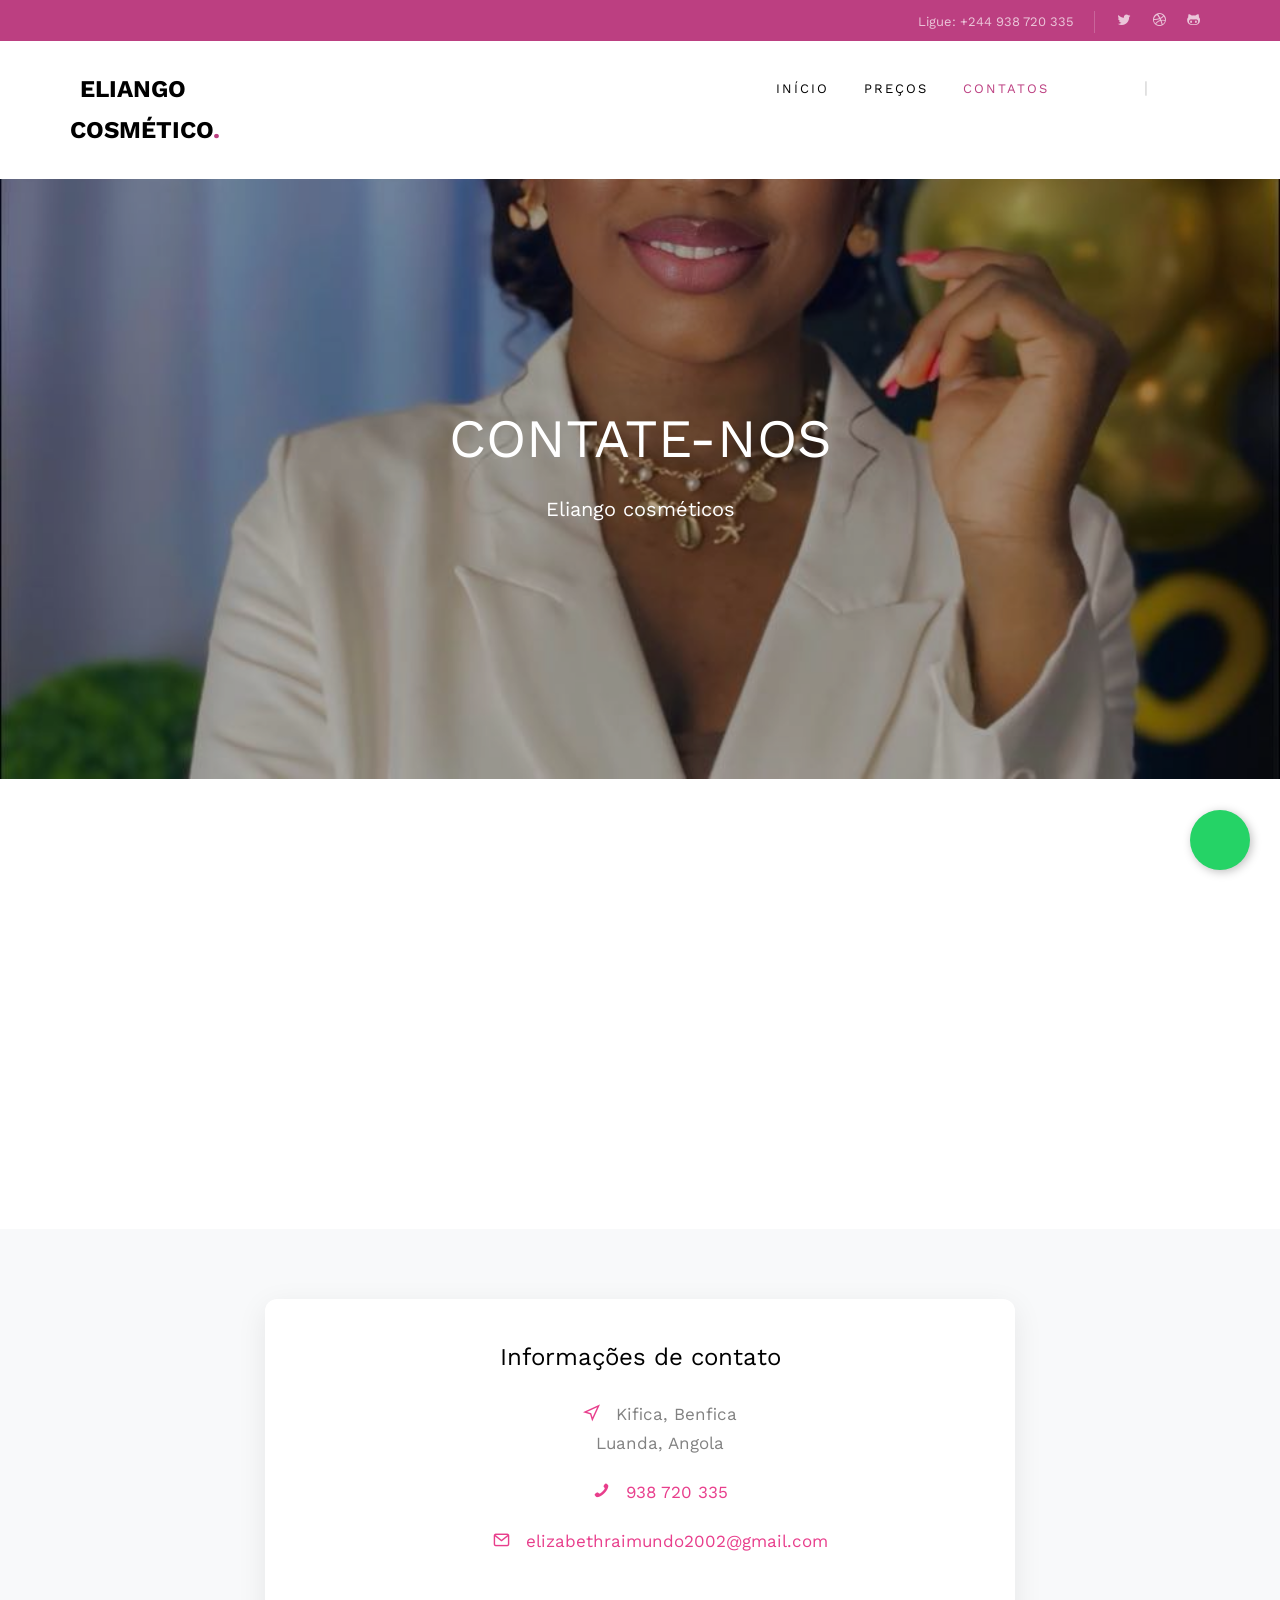
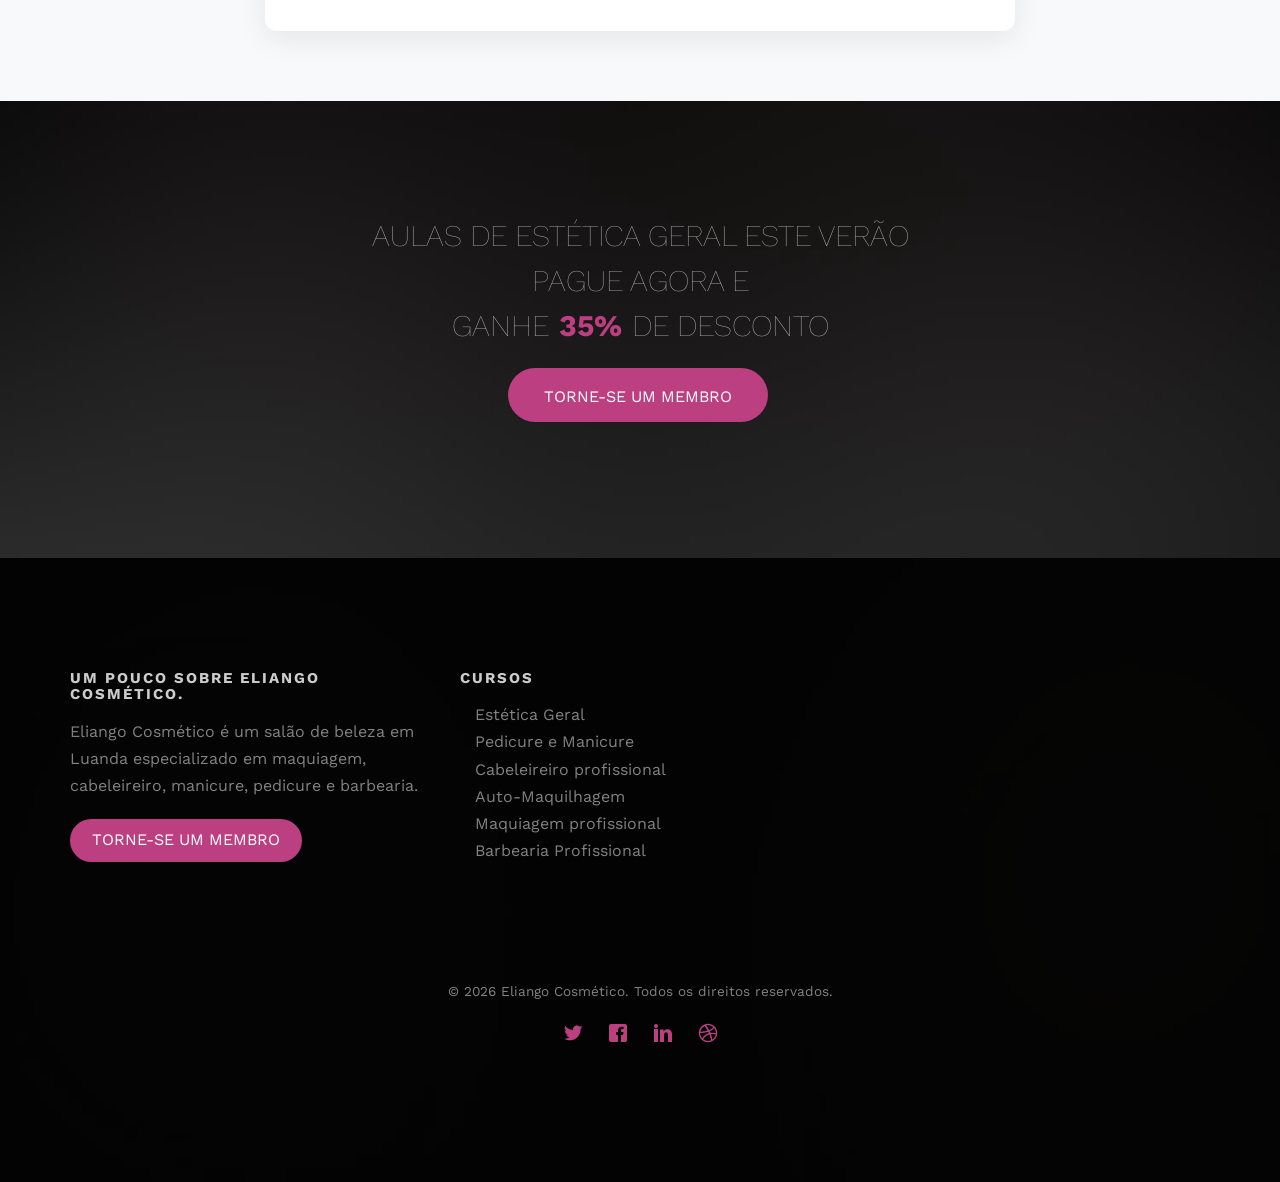
==== commit 7e8aa36a: "Update contact.html" ====
--- a/contact.html
+++ b/contact.html
@@ -194,6 +194,15 @@
 <script src="js/magnific-popup-options.js"></script>
 <script src="js/main.js"></script>
 <script src="js/language.js"></script>
+
+  <!-- WhatsApp Floating Button -->
+<a href="https://wa.me/244938720335?text=Olá!%20Gostaria%20de%20saber%20mais%20sobre%20os%20serviços%20do%20Eliango%20Cosmético." 
+   class="whatsapp-float" 
+   target="_blank" 
+   rel="noopener noreferrer"
+   title="Fale connosco no WhatsApp">
+  <i class="icon-whatsapp"></i>
+</a>
 </body>
 </html>
 
--- a/css/style.css
+++ b/css/style.css
@@ -1736,4 +1736,47 @@
   opacity: 0;
 }
 
+/* WhatsApp Floating Button */
+.whatsapp-float {
+  position: fixed;
+  width: 60px;
+  height: 60px;
+  bottom: 30px;
+  right: 30px;
+  background-color: #25d366;
+  color: #fff;
+  border-radius: 50px;
+  text-align: center;
+  font-size: 30px;
+  box-shadow: 2px 2px 10px rgba(0,0,0,0.25);
+  z-index: 1000;
+  display: flex;
+  align-items: center;
+  justify-content: center;
+  transition: all 0.3s ease;
+  text-decoration: none;
+}
+
+.whatsapp-float:hover {
+  background-color: #1ebe57;
+  transform: scale(1.08);
+  color: #fff;
+  text-decoration: none;
+}
+
+.whatsapp-float i {
+  margin-top: 2px;
+}
+
+/* On mobile make it a bit smaller */
+@media (max-width: 768px) {
+  .whatsapp-float {
+    width: 55px;
+    height: 55px;
+    bottom: 20px;
+    right: 20px;
+    font-size: 26px;
+  }
+}
+
 /*# sourceMappingURL=style.css.map */
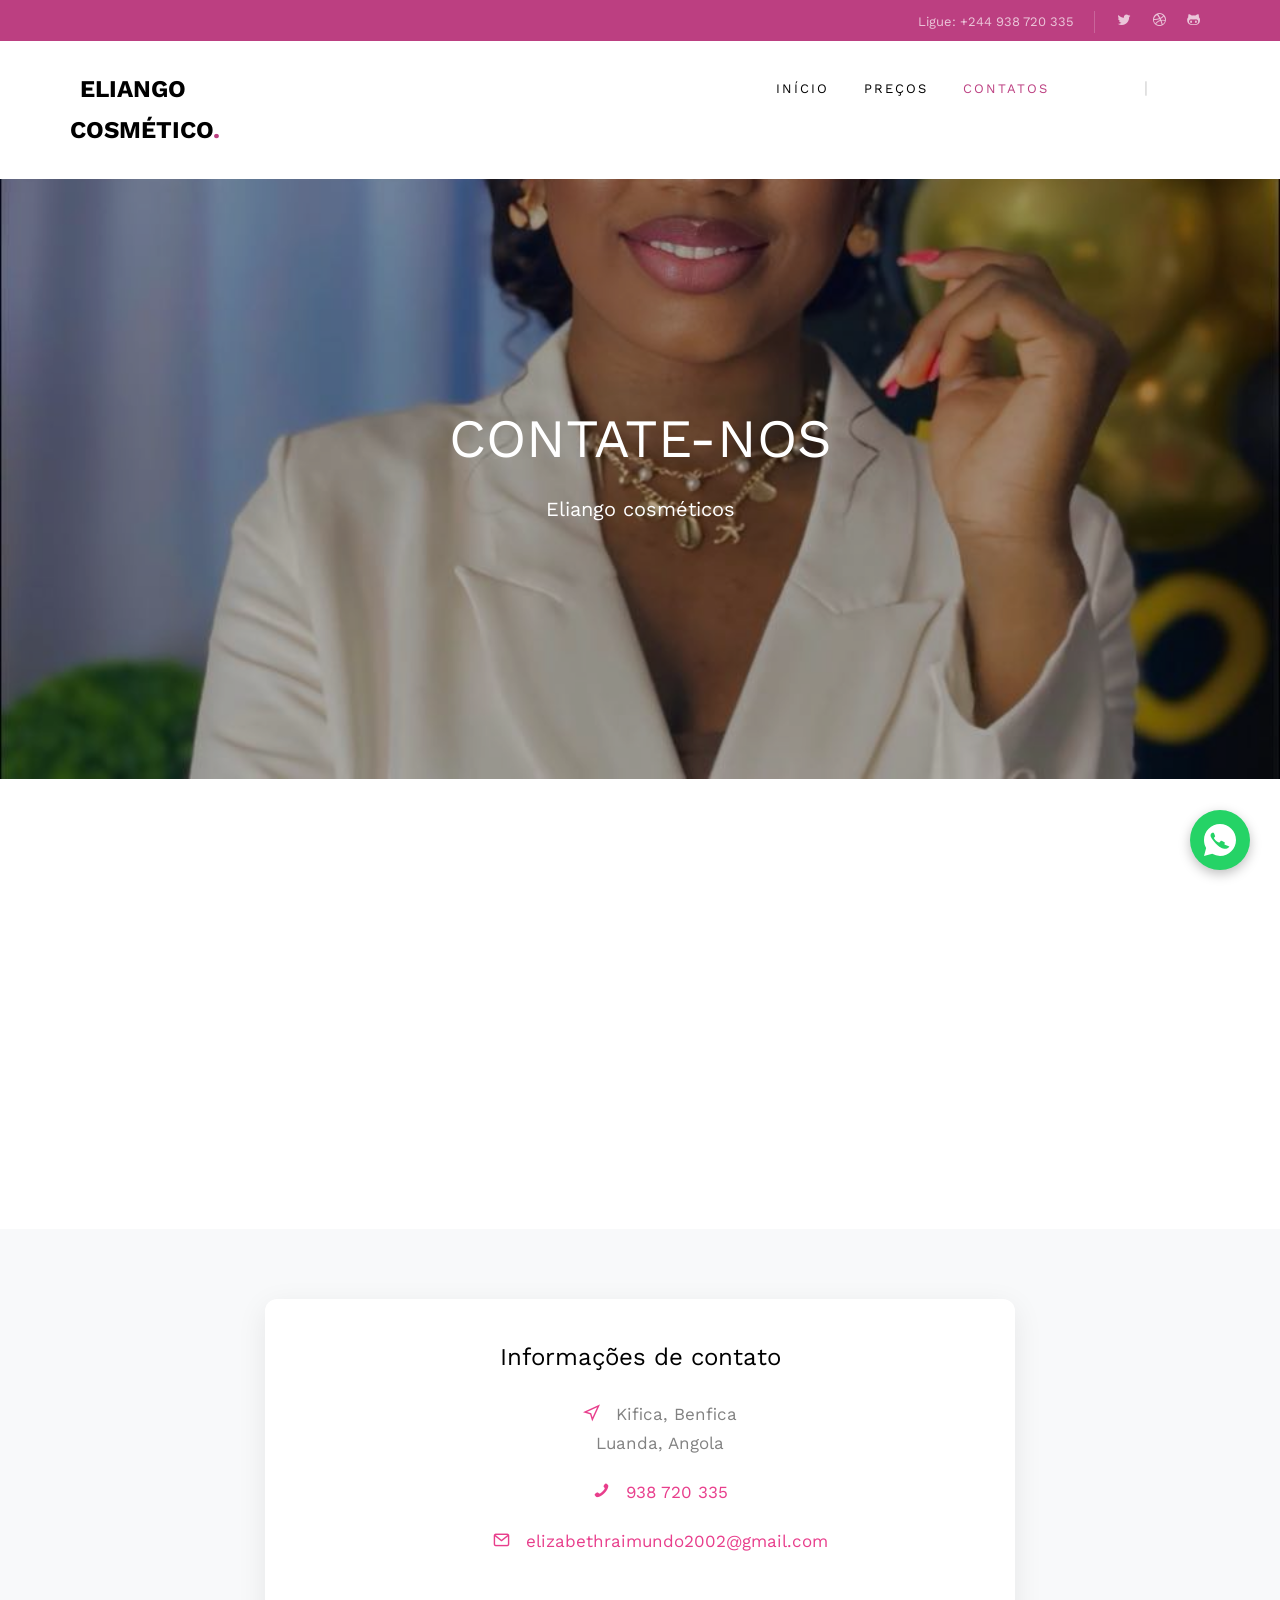
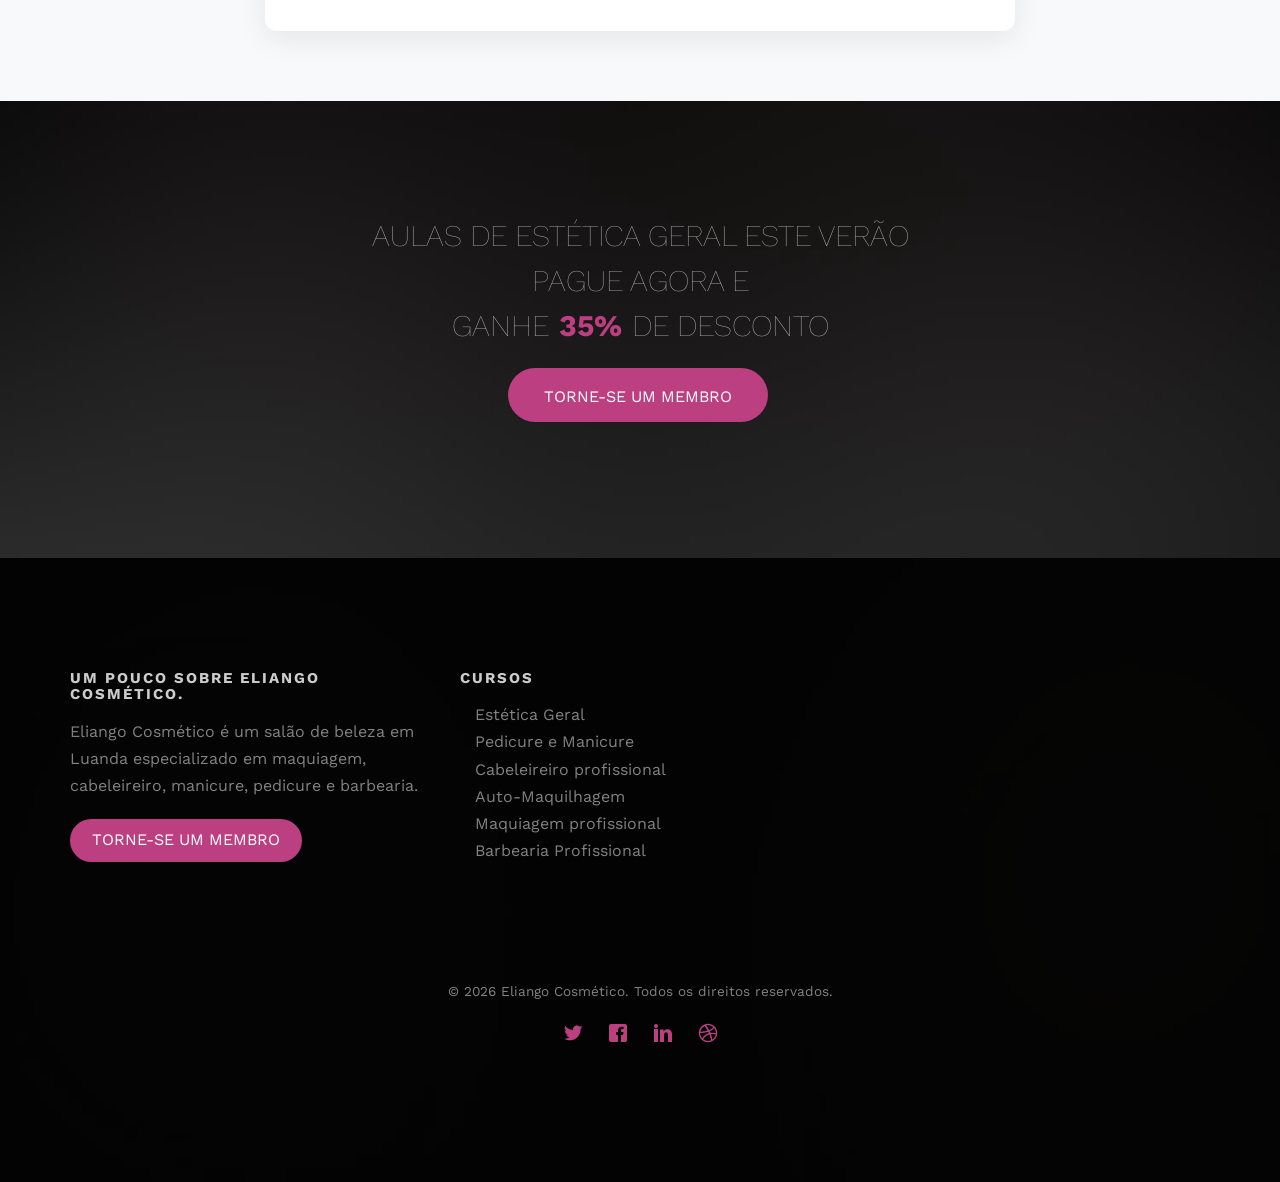
==== commit dbcc723b: "Update contact.html" ====
--- a/contact.html
+++ b/contact.html
@@ -196,12 +196,16 @@
 <script src="js/language.js"></script>
 
   <!-- WhatsApp Floating Button -->
+<!-- WhatsApp Floating Button -->
 <a href="https://wa.me/244938720335?text=Olá!%20Gostaria%20de%20saber%20mais%20sobre%20os%20serviços%20do%20Eliango%20Cosmético." 
    class="whatsapp-float" 
    target="_blank" 
    rel="noopener noreferrer"
-   title="Fale connosco no WhatsApp">
-  <i class="icon-whatsapp"></i>
+   title="Fale connosco no WhatsApp"
+   aria-label="WhatsApp">
+  <svg viewBox="0 0 32 32" xmlns="http://www.w3.org/2000/svg">
+    <path d="M16.004 0h-.008C7.174 0 0 7.176 0 16.004c0 2.824.736 5.552 2.138 7.964L.004 32l8.204-2.154A15.93 15.93 0 0 0 16.004 32C24.83 32 32 24.824 32 15.996 32 7.176 24.83 0 16.004 0zm9.406 22.606c-.396 1.116-2.322 2.038-3.204 2.17-.832.124-1.892.176-3.058-.192-1.406-.44-3.216-1.436-5.292-3.15-3.1-2.556-5.126-5.71-5.74-6.504-.604-.792-1.556-2.06-1.556-3.36 0-1.296.656-1.98 1.028-2.326.312-.292.78-.42 1.246-.42.16 0 .304.008.436.016.384.016.576.04.828.64.256.632.868 2.18.944 2.336.076.156.152.368.028.588-.12.228-.18.368-.356.568-.176.2-.37.444-.528.596-.176.168-.36.352-.154.688.204.336.908 1.496 1.948 2.424 1.34 1.192 2.47 1.564 2.82 1.74.35.176.554.148.76-.088.212-.24.9-1.048 1.14-1.408.24-.36.48-.3.808-.18.336.12 2.13 1.004 2.496 1.188.366.184.61.276.7.432.088.156.088.904-.308 2.02z"/>
+  </svg>
 </a>
 </body>
 </html>
--- a/css/style.css
+++ b/css/style.css
@@ -1745,10 +1745,9 @@
   right: 30px;
   background-color: #25d366;
   color: #fff;
-  border-radius: 50px;
+  border-radius: 50%;
   text-align: center;
-  font-size: 30px;
-  box-shadow: 2px 2px 10px rgba(0,0,0,0.25);
+  box-shadow: 0 4px 12px rgba(0, 0, 0, 0.25);
   z-index: 1000;
   display: flex;
   align-items: center;
@@ -1759,24 +1758,27 @@
 
 .whatsapp-float:hover {
   background-color: #1ebe57;
-  transform: scale(1.08);
+  transform: scale(1.1);
   color: #fff;
   text-decoration: none;
 }
 
-.whatsapp-float i {
-  margin-top: 2px;
-}
-
-/* On mobile make it a bit smaller */
+.whatsapp-float svg {
+  width: 32px;
+  height: 32px;
+  fill: white;
+}
+
+/* Mobile */
 @media (max-width: 768px) {
   .whatsapp-float {
     width: 55px;
     height: 55px;
     bottom: 20px;
     right: 20px;
-    font-size: 26px;
-  }
-}
-
-/*# sourceMappingURL=style.css.map */
+  }
+  .whatsapp-float svg {
+    width: 28px;
+    height: 28px;
+  }
+}
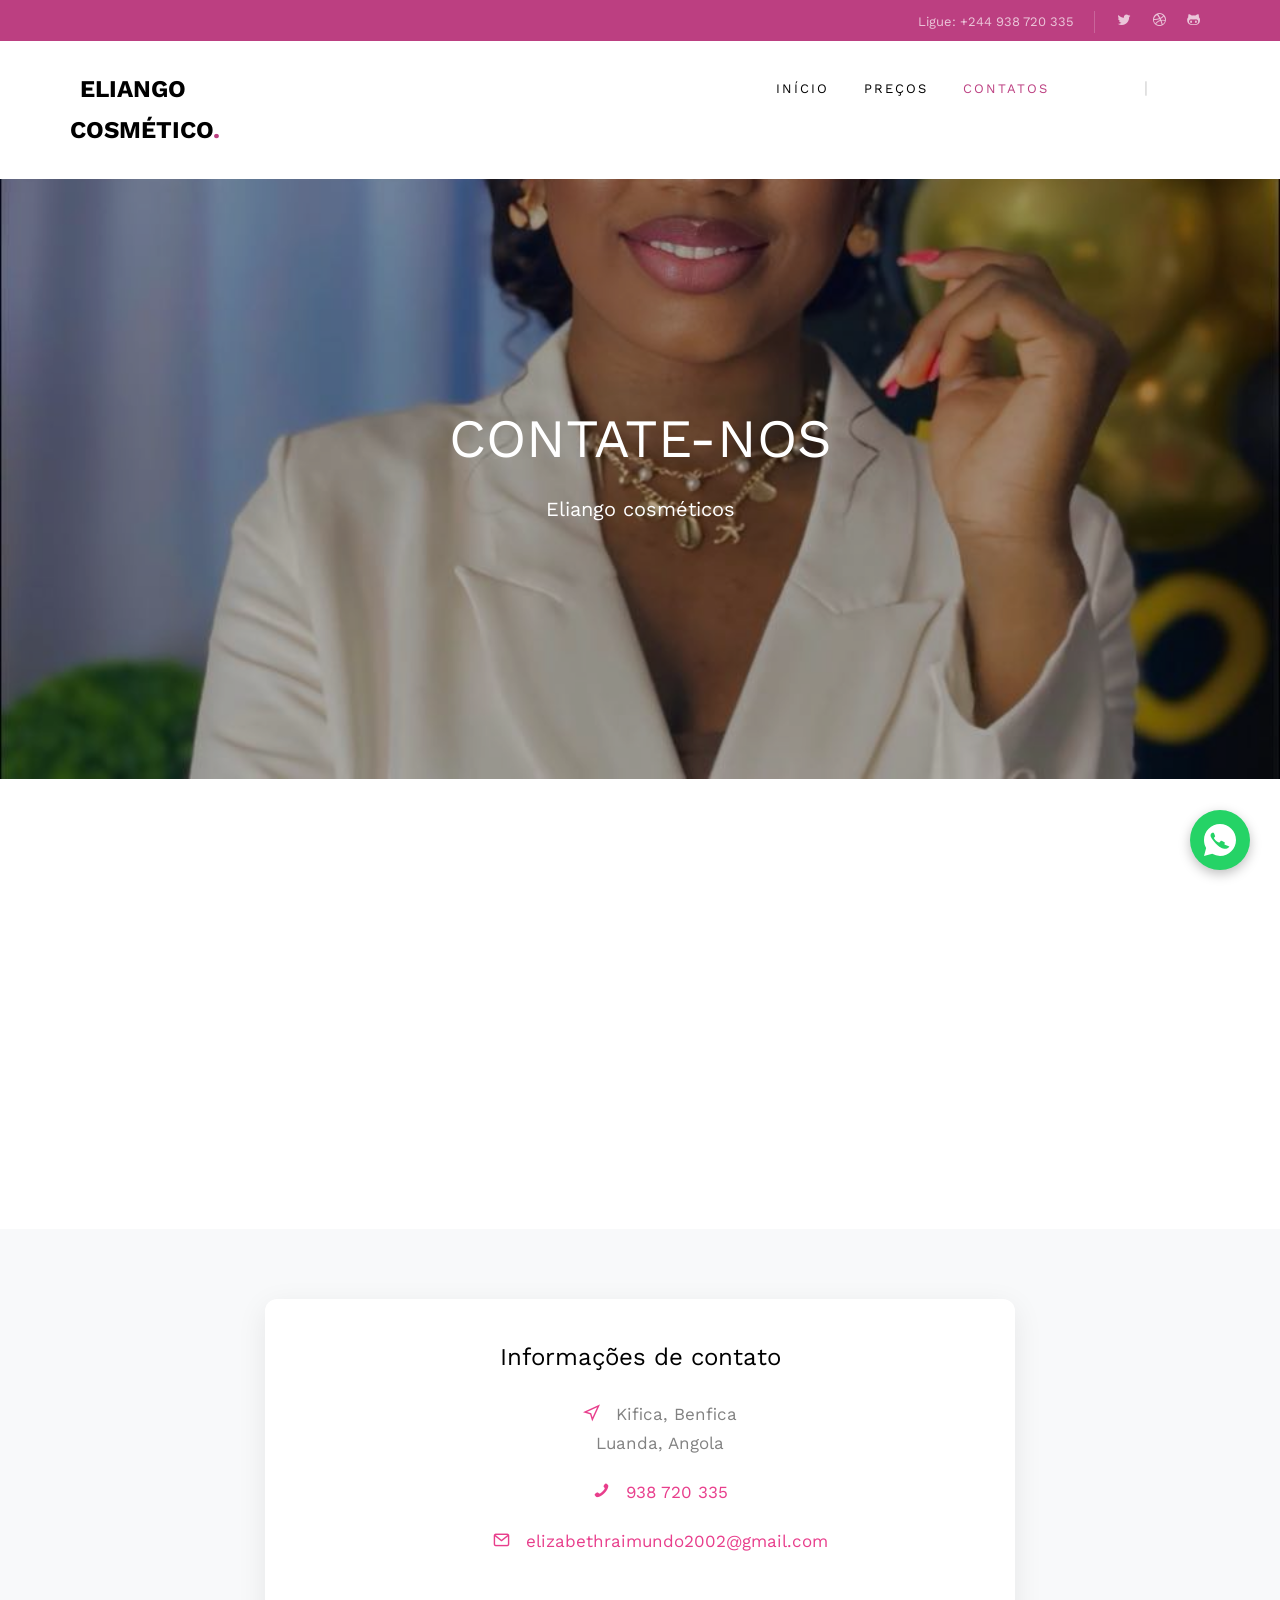
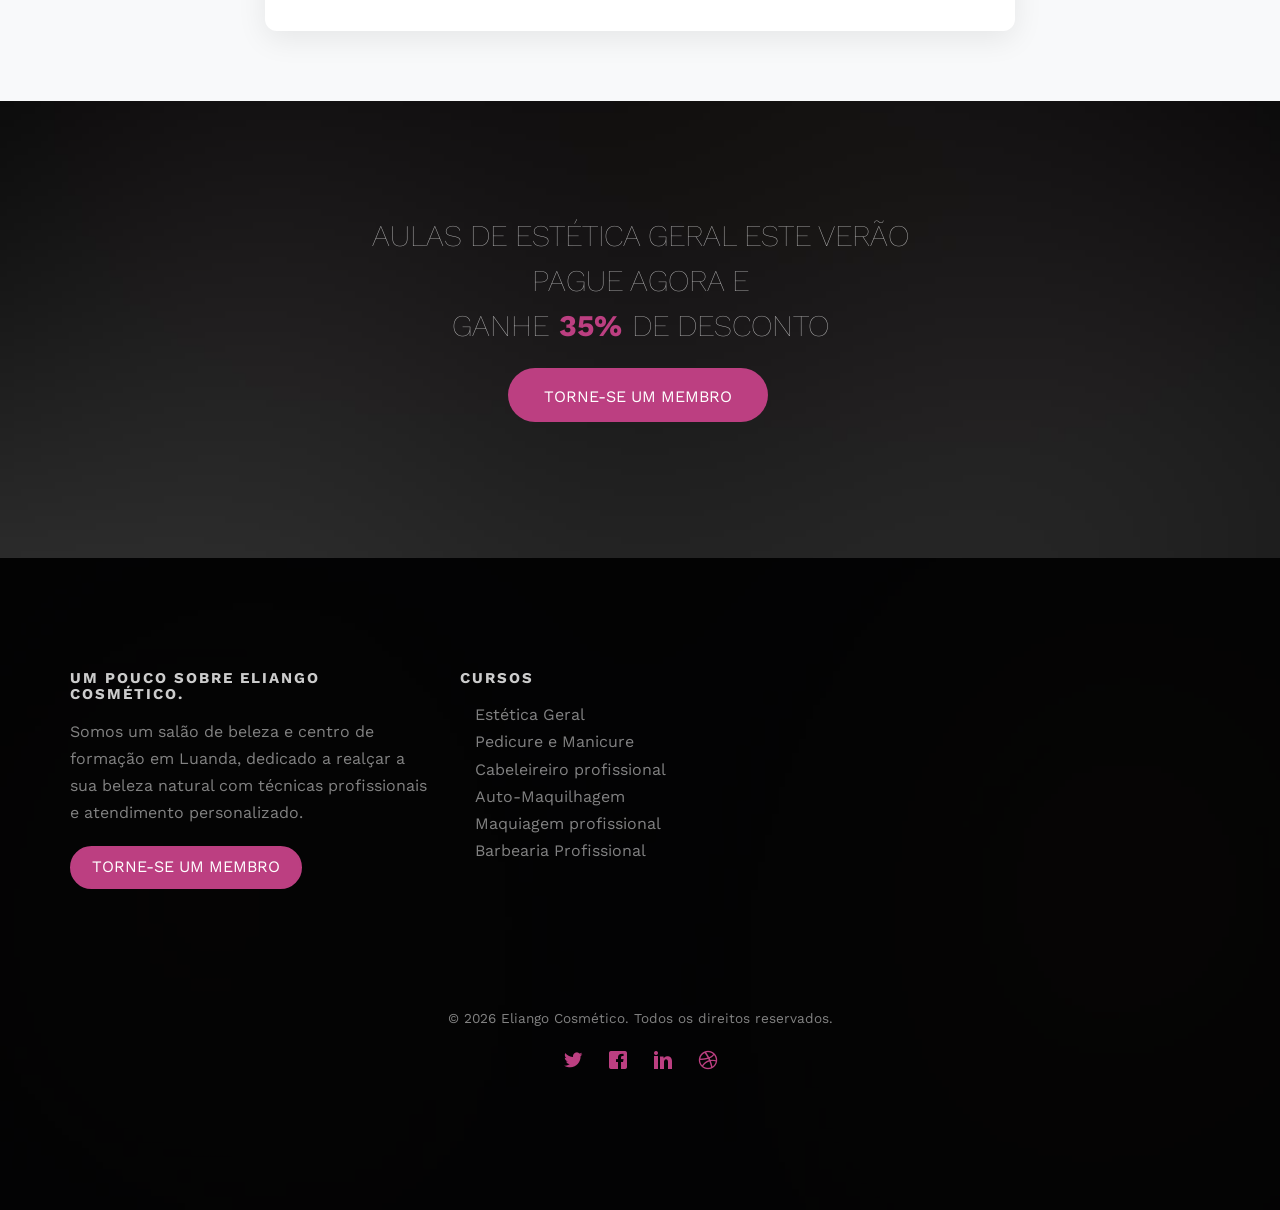
==== commit 0e93acfe: "Update contact.html" ====
--- a/contact.html
+++ b/contact.html
@@ -145,7 +145,7 @@
     <div class="row row-pb-md">
       <div class="col-md-4 fh5co-widget">
         <h3 data-i18n="about-title">Um Pouco Sobre Eliango Cosmético.</h3>
-        <p>Eliango Cosmético é um salão de beleza em Luanda especializado em maquiagem, cabeleireiro, manicure, pedicure e barbearia.</p>
+        <p>Somos um salão de beleza e centro de formação em Luanda, dedicado a realçar a sua beleza natural com técnicas profissionais e atendimento personalizado.</p>
         <p><a class="btn btn-primary" href="#" data-i18n="become-member">TORNE-SE UM MEMBRO</a></p>
       </div>
       <div class="col-md-8">
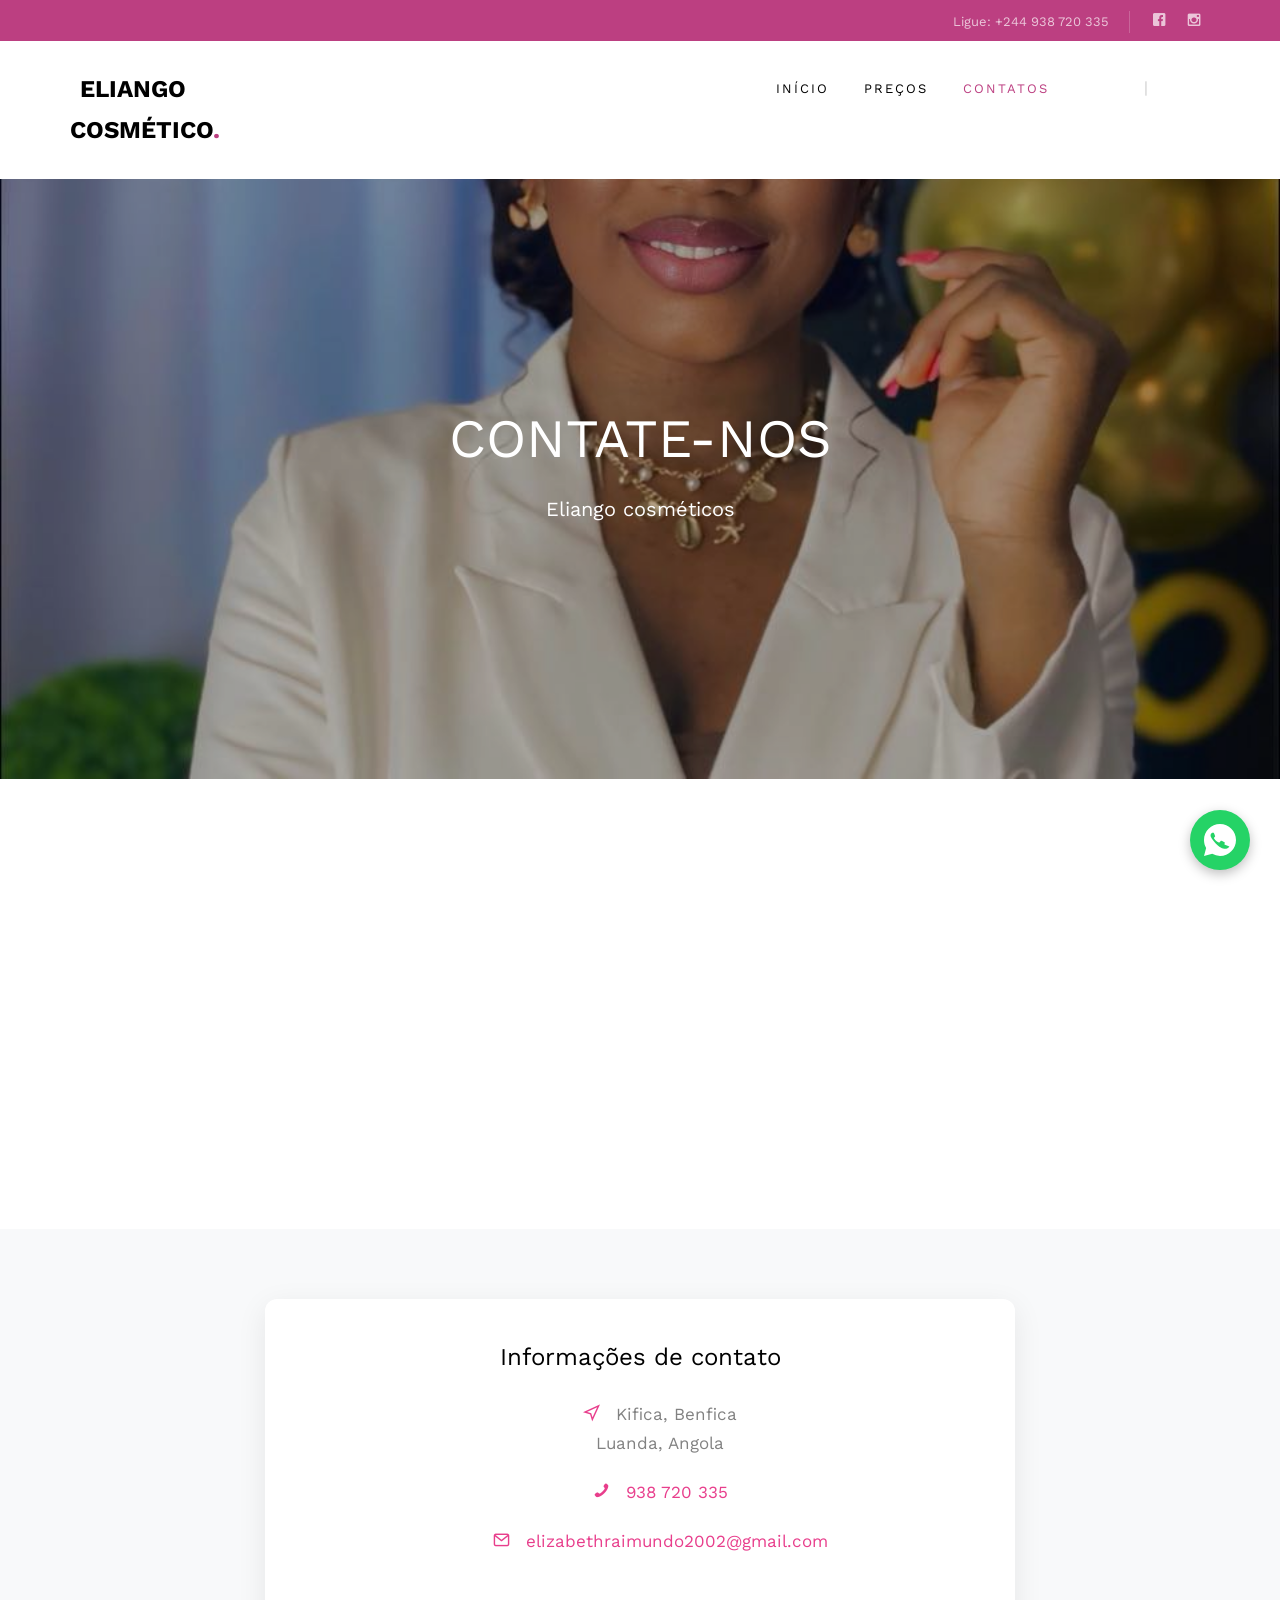
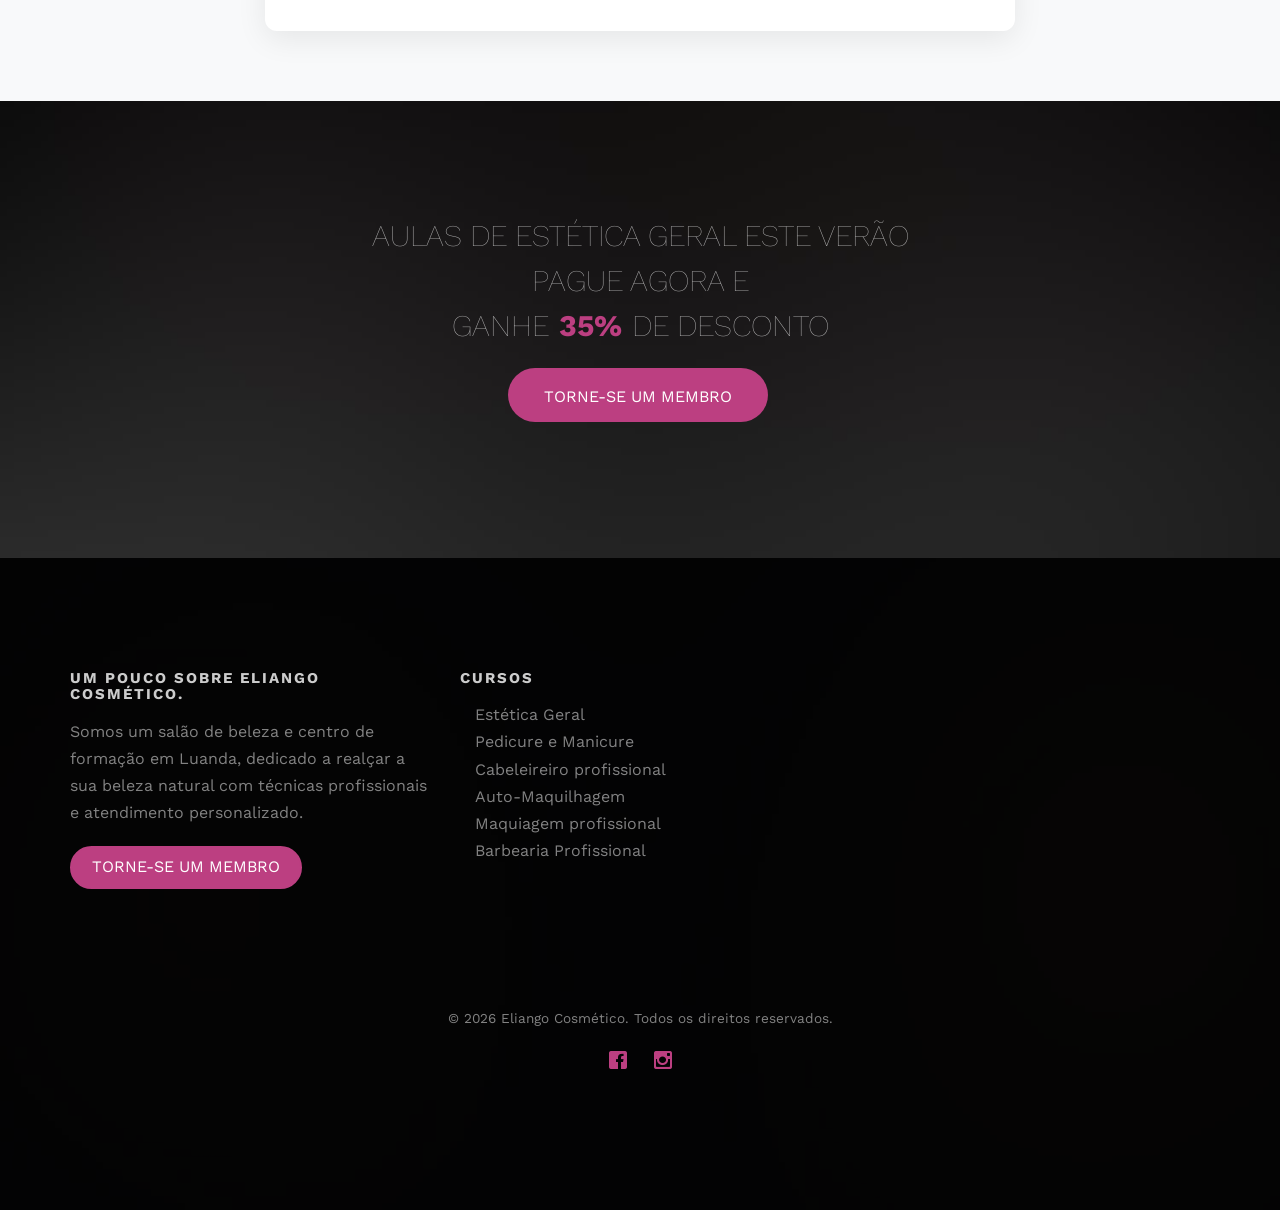
==== commit 18be6dac: "Update contact.html" ====
--- a/contact.html
+++ b/contact.html
@@ -36,9 +36,8 @@
         <div class="col-xs-12 text-right">
           <p class="num"><span data-i18n="call-us">Ligue:</span> +244 938 720 335</p>
           <ul class="fh5co-social">
-            <li><a href="#"><i class="icon-twitter"></i></a></li>
-            <li><a href="#"><i class="icon-dribbble"></i></a></li>
-            <li><a href="#"><i class="icon-github"></i></a></li>
+            <li><a href="https://www.facebook.com/profile.php?id=100077515462072"><i class="icon-facebook"></i></a></li>
+            <li><a href="https://www.instagram.com/eliangocosmetico/"><i class="icon-instagram"></i></a></li>
           </ul>
         </div>
       </div>
@@ -167,10 +166,9 @@
         <p><small class="block">&copy; 2026 Eliango Cosmético. <span data-i18n="rights">Todos os direitos reservados.</span></small></p>
         <p>
           <ul class="fh5co-social-icons">
-            <li><a href="#"><i class="icon-twitter"></i></a></li>
-            <li><a href="#"><i class="icon-facebook"></i></a></li>
-            <li><a href="#"><i class="icon-linkedin"></i></a></li>
-            <li><a href="#"><i class="icon-dribbble"></i></a></li>
+      
+            <li><a href="https://www.facebook.com/profile.php?id=100077515462072"><i class="icon-facebook"></i></a></li>
+            <li><a href="https://www.instagram.com/eliangocosmetico/"><i class="icon-instagram"></i></a></li>
           </ul>
         </p>
       </div>
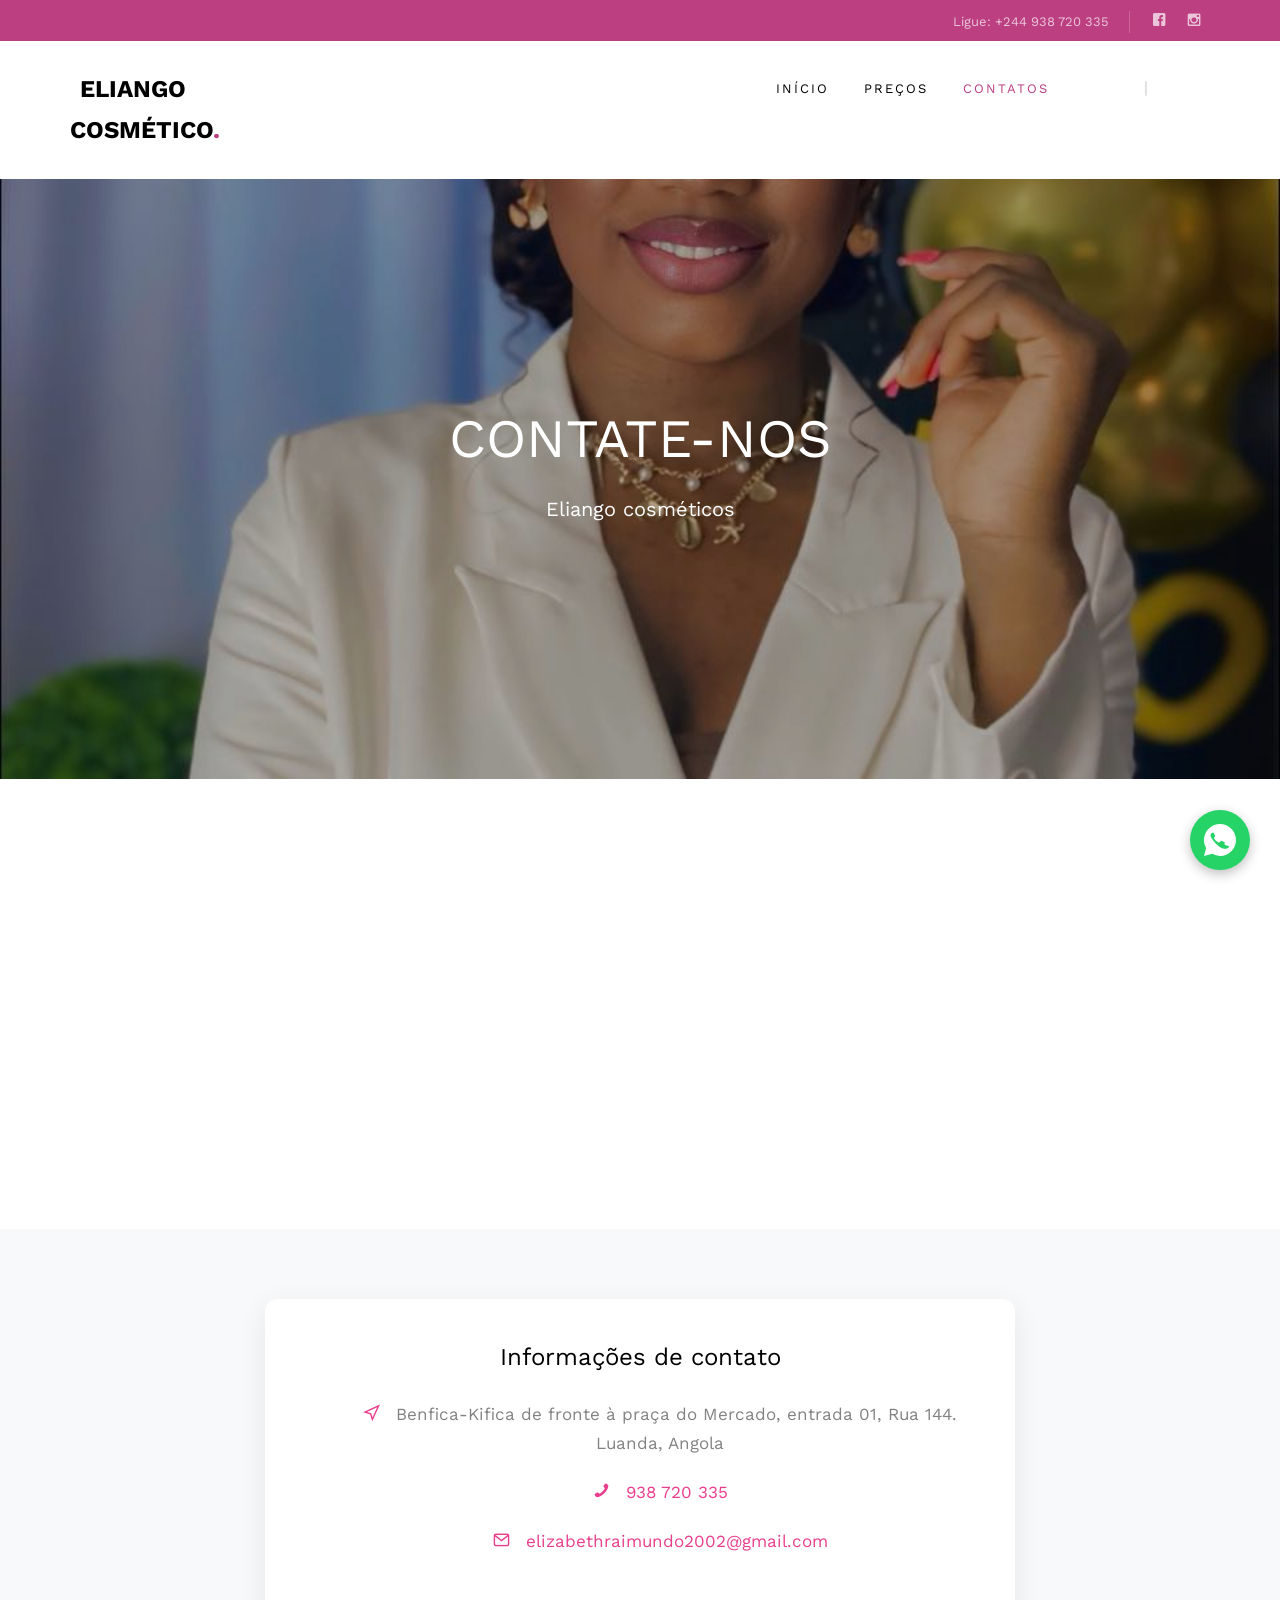
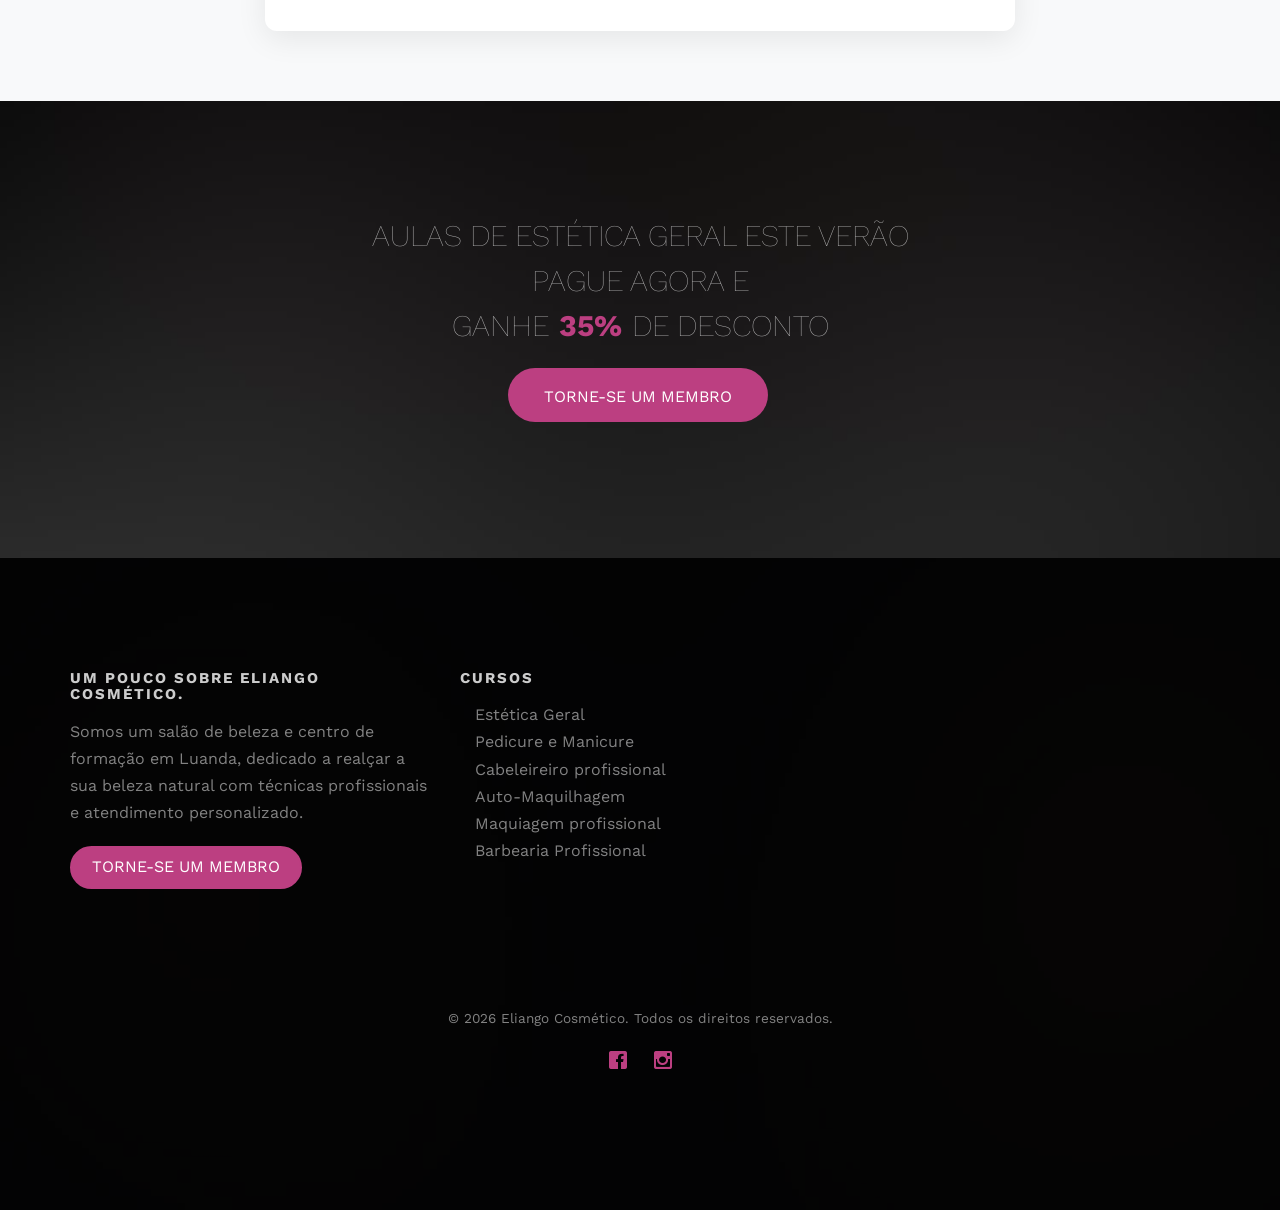
==== commit afc21c8c: "Update contact.html" ====
--- a/contact.html
+++ b/contact.html
@@ -101,7 +101,7 @@
           <ul style="list-style:none; padding:0; margin:0; font-size:17px;">
             <li style="margin-bottom:20px;">
               <i class="icon-location" style="color:#e83e8c; margin-right:10px;"></i>
-              <span data-i18n="contact-address">Kifica, Benfica<br>Luanda, Angola</span>
+              <span data-i18n="contact-address">Benfica-Kifica de fronte à praça do Mercado, entrada 01, Rua 144.<br>Luanda, Angola</span>
             </li>
             <li style="margin-bottom:20px;">
               <i class="icon-phone" style="color:#e83e8c; margin-right:10px;"></i>
@@ -144,7 +144,7 @@
     <div class="row row-pb-md">
       <div class="col-md-4 fh5co-widget">
         <h3 data-i18n="about-title">Um Pouco Sobre Eliango Cosmético.</h3>
-        <p>Somos um salão de beleza e centro de formação em Luanda, dedicado a realçar a sua beleza natural com técnicas profissionais e atendimento personalizado.</p>
+        <p data-i18n="about-text">Somos um salão de beleza e centro de formação em Luanda, dedicado a realçar a sua beleza natural com técnicas profissionais e atendimento personalizado.</p>
         <p><a class="btn btn-primary" href="#" data-i18n="become-member">TORNE-SE UM MEMBRO</a></p>
       </div>
       <div class="col-md-8">
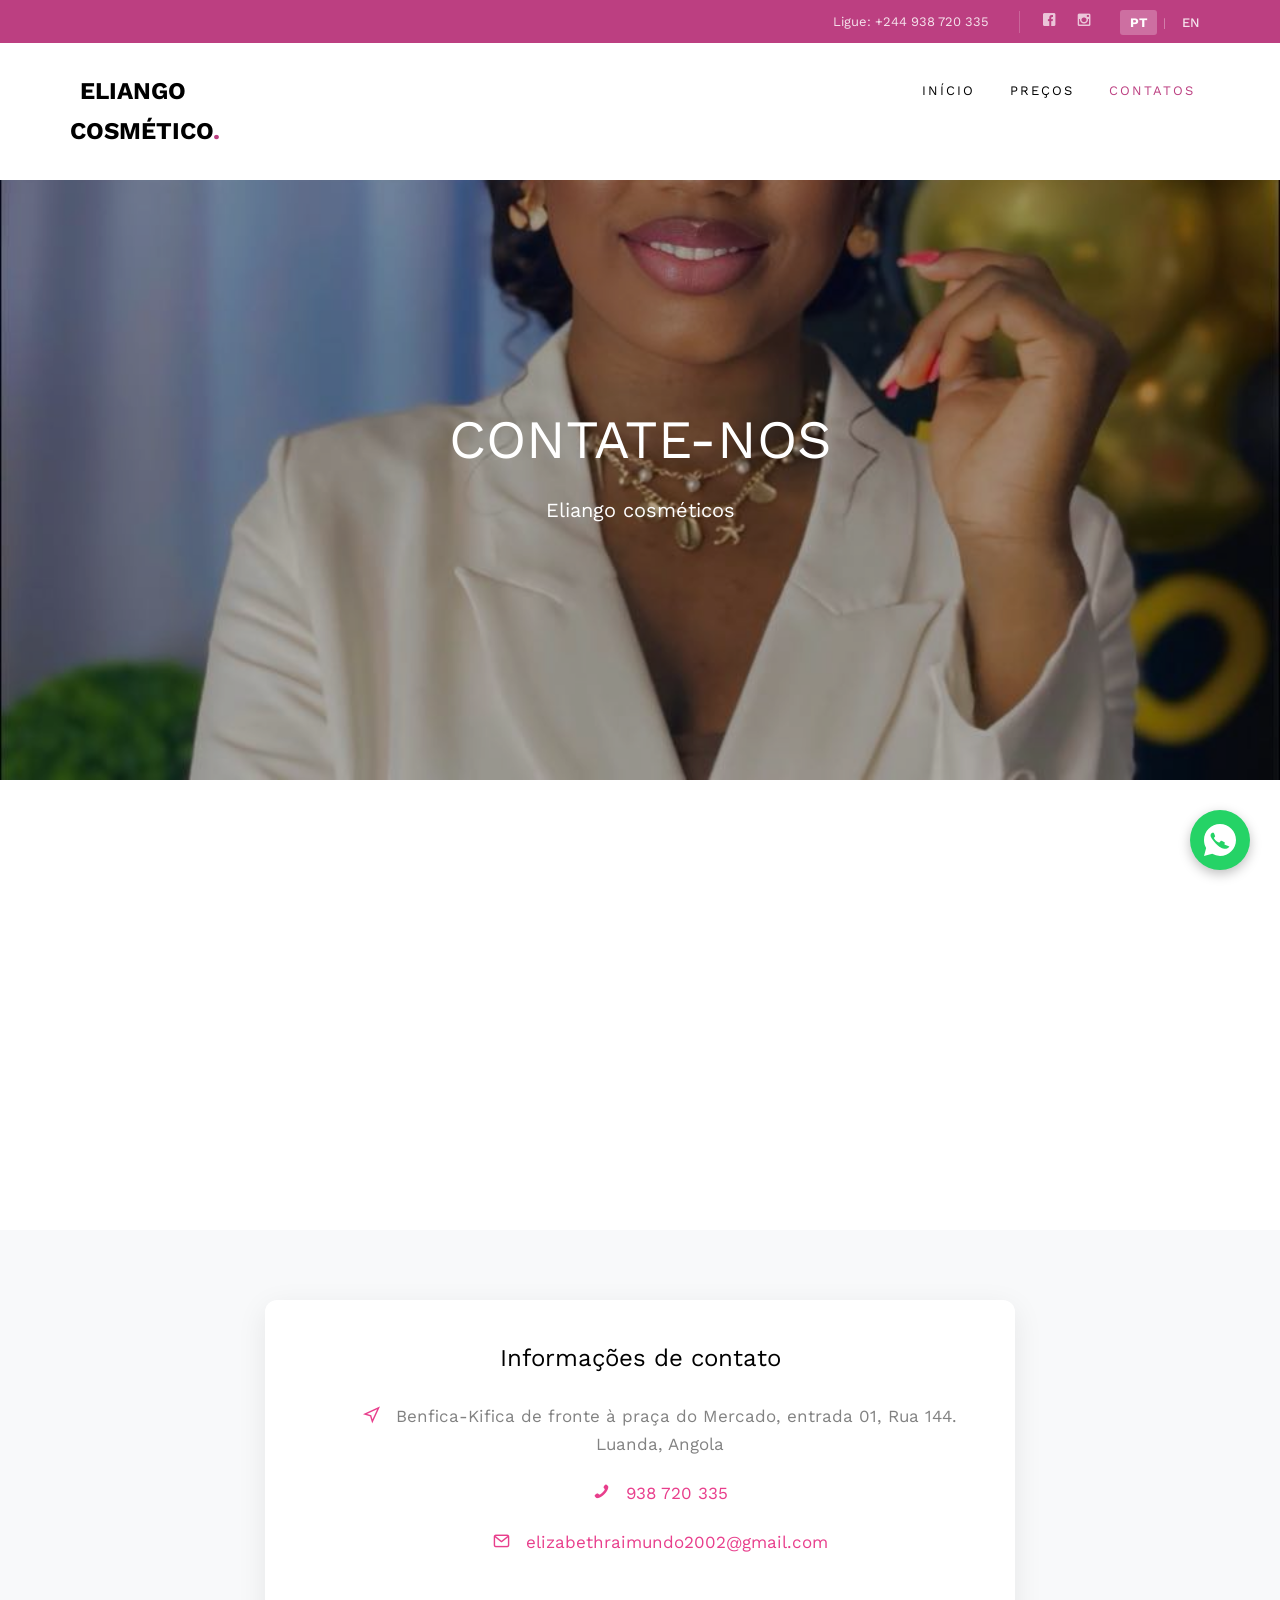
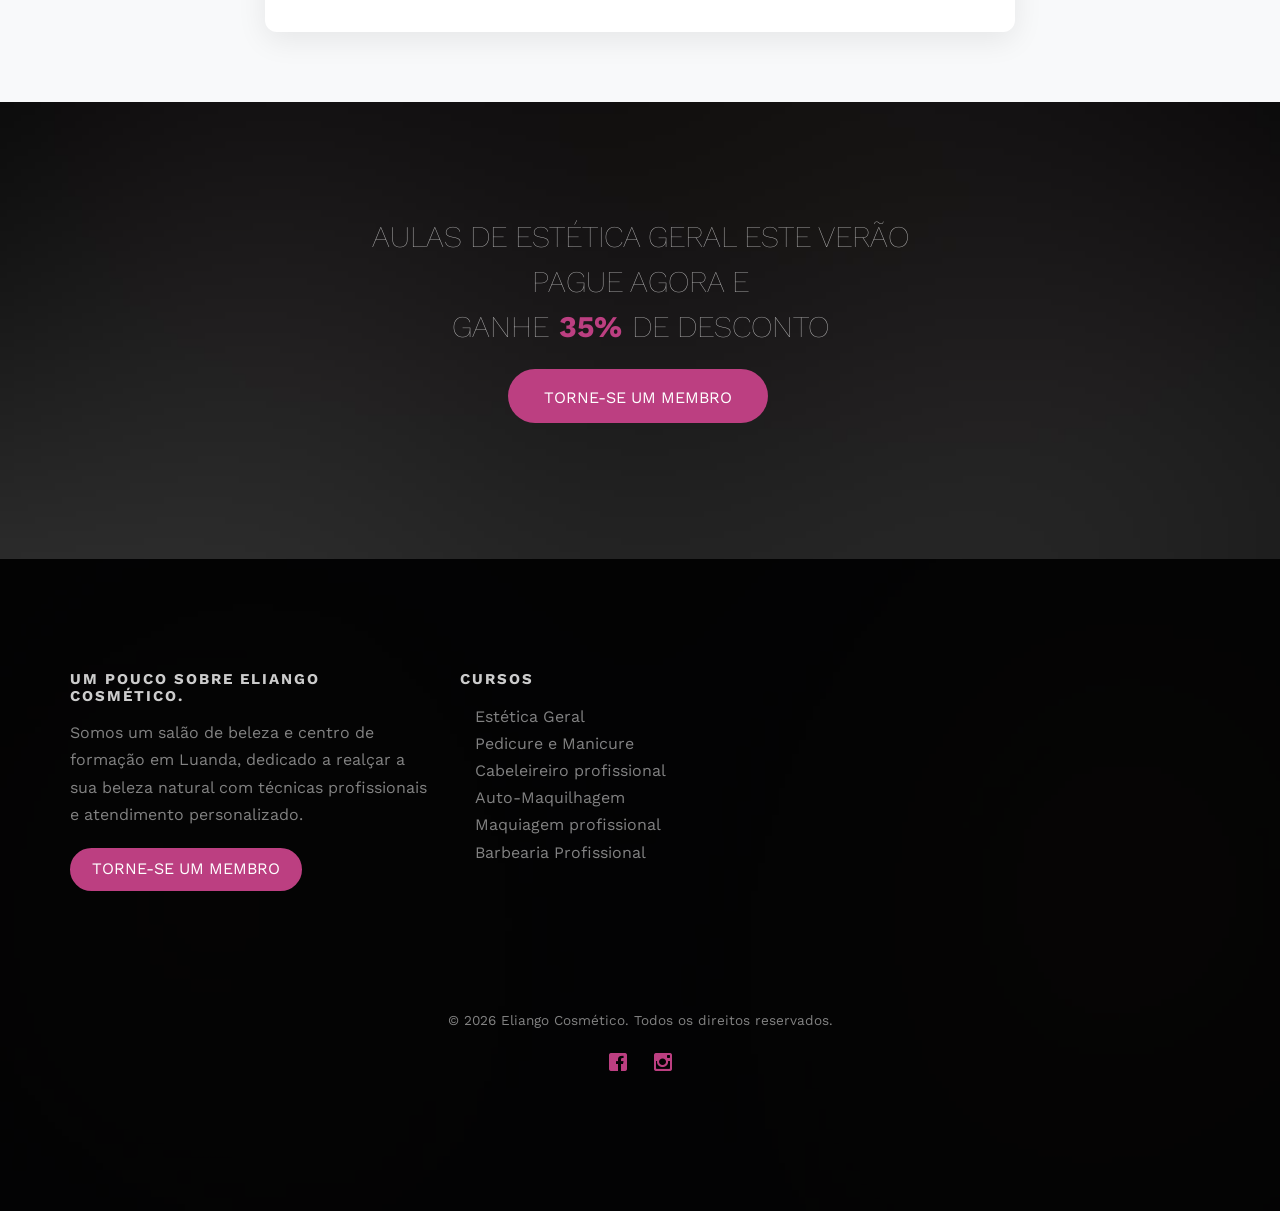
==== commit 385ea3dc: "Add files via upload" ====
--- a/contact.html
+++ b/contact.html
@@ -22,8 +22,45 @@
 <script src="js/respond.min.js"></script>
 <![endif]-->
 <style>
-  .lang-btn { color: #fff !important; font-weight: 500; }
-  .lang-btn.active { color: #f9ad81 !important; font-weight: 700; }
+  /* Language switcher - always visible in top bar */
+  .lang-switcher {
+    display: inline-block;
+    margin-left: 15px;
+    vertical-align: middle;
+  }
+  .lang-btn {
+    color: rgba(255,255,255,0.85) !important;
+    font-weight: 500;
+    font-size: 13px;
+    padding: 3px 8px;
+    text-decoration: none !important;
+    border-radius: 3px;
+    transition: all 0.2s ease;
+  }
+  .lang-btn:hover {
+    color: #fff !important;
+    background: rgba(255,255,255,0.15);
+  }
+  .lang-btn.active {
+    color: #fff !important;
+    font-weight: 700;
+    background: rgba(255,255,255,0.25);
+  }
+  .lang-sep {
+    color: rgba(255,255,255,0.4);
+    margin: 0 1px;
+    font-size: 12px;
+  }
+
+  /* WhatsApp-ready phone number */
+  .whatsapp-link {
+    color: rgba(255,255,255,0.85) !important;
+    text-decoration: none !important;
+  }
+  .whatsapp-link:hover {
+    color: #fff !important;
+    text-decoration: underline !important;
+  }
 </style>
 </head>
 <body>
@@ -34,11 +71,20 @@
     <div class="container">
       <div class="row">
         <div class="col-xs-12 text-right">
-          <p class="num"><span data-i18n="call-us">Ligue:</span> +244 938 720 335</p>
+          <p class="num">
+            <a href="https://wa.me/244938720335" target="_blank" rel="noopener" class="whatsapp-link">
+              <span data-i18n="call-us">Ligue:</span> +244 938 720 335
+            </a>
+          </p>
           <ul class="fh5co-social">
             <li><a href="https://www.facebook.com/profile.php?id=100077515462072"><i class="icon-facebook"></i></a></li>
             <li><a href="https://www.instagram.com/eliangocosmetico/"><i class="icon-instagram"></i></a></li>
           </ul>
+          <div class="lang-switcher">
+            <a href="#" class="lang-btn" data-lang="pt" onclick="setLanguage('pt'); return false;">PT</a>
+            <span class="lang-sep">|</span>
+            <a href="#" class="lang-btn" data-lang="en" onclick="setLanguage('en'); return false;">EN</a>
+          </div>
         </div>
       </div>
     </div>
@@ -54,11 +100,6 @@
             <li><a href="index.html" data-i18n="nav-home">Início</a></li>
             <li><a href="pricing.html" data-i18n="nav-pricing">Preços</a></li>
             <li class="active"><a href="contact.html" data-i18n="nav-contact">Contatos</a></li>
-            <li style="margin-left:15px;">
-              <a href="#" class="lang-btn" data-lang="pt" onclick="setLanguage('pt'); return false;">PT</a>
-              <span style="color:#ccc; margin:0 5px;">|</span>
-              <a href="#" class="lang-btn" data-lang="en" onclick="setLanguage('en'); return false;">EN</a>
-            </li>
           </ul>
         </div>
       </div>
--- a/css/style.css
+++ b/css/style.css
@@ -577,19 +577,26 @@
 }
 
 .services {
-  padding: 25px;
+  padding: 0;
   margin-top: -10em;
   background: #fff;
+  background-size: cover;
+  background-position: center center;
+  background-repeat: no-repeat;
   -webkit-box-shadow: 0px 10px 23px -10px rgba(0, 0, 0, 0.43);
   -moz-box-shadow: 0px 10px 23px -10px rgba(0, 0, 0, 0.43);
   -ms-box-shadow: 0px 10px 23px -10px rgba(0, 0, 0, 0.43);
   -o-box-shadow: 0px 10px 23px -10px rgba(0, 0, 0, 0.43);
   box-shadow: 0px 10px 23px -10px rgba(0, 0, 0, 0.43);
+  min-height: 280px;
+  position: relative;
+  overflow: hidden;
+  border-radius: 4px;
 }
 @media screen and (max-width: 992px) {
   .services {
     margin-top: 0;
-    margin-bottom: 10px;
+    margin-bottom: 15px;
   }
 }
 @media screen and (max-width: 768px) {
@@ -598,32 +605,60 @@
     margin-bottom: 20px;
   }
 }
-.services span {
-  width: 100%;
-  display: block;
-  margin-bottom: 30px;
-}
-.services span img {
-  width: 60px;
-  margin: 0 auto;
-}
+
+/* Background image cards */
+.services-bg .services-inner {
+  position: relative;
+  z-index: 2;
+  min-height: 280px;
+  padding: 30px 18px 28px;
+  display: -webkit-box;
+  display: -ms-flexbox;
+  display: flex;
+  -webkit-box-orient: vertical;
+  -webkit-box-direction: normal;
+  -ms-flex-direction: column;
+  flex-direction: column;
+  -webkit-box-pack: end;
+  -ms-flex-pack: end;
+  justify-content: flex-end;
+  background: linear-gradient(to top, rgba(0,0,0,0.82) 0%, rgba(0,0,0,0.45) 45%, rgba(0,0,0,0.15) 100%);
+  color: #fff;
+  -webkit-transition: background 0.3s ease;
+  -o-transition: background 0.3s ease;
+  transition: background 0.3s ease;
+}
+.services-bg:hover .services-inner {
+  background: linear-gradient(to top, rgba(0,0,0,0.88) 0%, rgba(0,0,0,0.55) 50%, rgba(0,0,0,0.25) 100%);
+}
+
 .services h3 {
   text-transform: uppercase;
-  font-size: 16px;
-  letter-spacing: 2px;
-  font-weight: 500;
-  position: relative;
+  font-size: 15px;
+  letter-spacing: 1.5px;
+  font-weight: 600;
+  position: relative;
+  color: #fff;
+  margin: 0 0 12px 0;
+  padding-bottom: 12px;
 }
 .services h3:after {
   position: absolute;
-  bottom: -10px;
+  bottom: 0;
   left: 0;
   right: 0;
   width: 40px;
   height: 2px;
   margin: 0 auto;
-  background: #bc3f81;
+  background: #f9ad81;
   content: '';
+}
+.services-bg p {
+  color: rgba(255,255,255,0.92);
+  font-size: 12px;
+  letter-spacing: 0.5px;
+  margin: 0;
+  line-height: 1.45;
 }
 
 .trainer {
@@ -1782,3 +1817,23 @@
     height: 28px;
   }
 }
+
+/* Self-hosted promo video popup */
+.mfp-content #promo-video {
+  max-width: 900px;
+  width: 100%;
+  margin: 0 auto;
+  background: #000;
+  line-height: 0;
+}
+.mfp-content #promo-video video {
+  width: 100%;
+  height: auto;
+  display: block;
+  outline: none;
+}
+@media (max-width: 768px) {
+  .mfp-content #promo-video {
+    max-width: 100%;
+  }
+}
